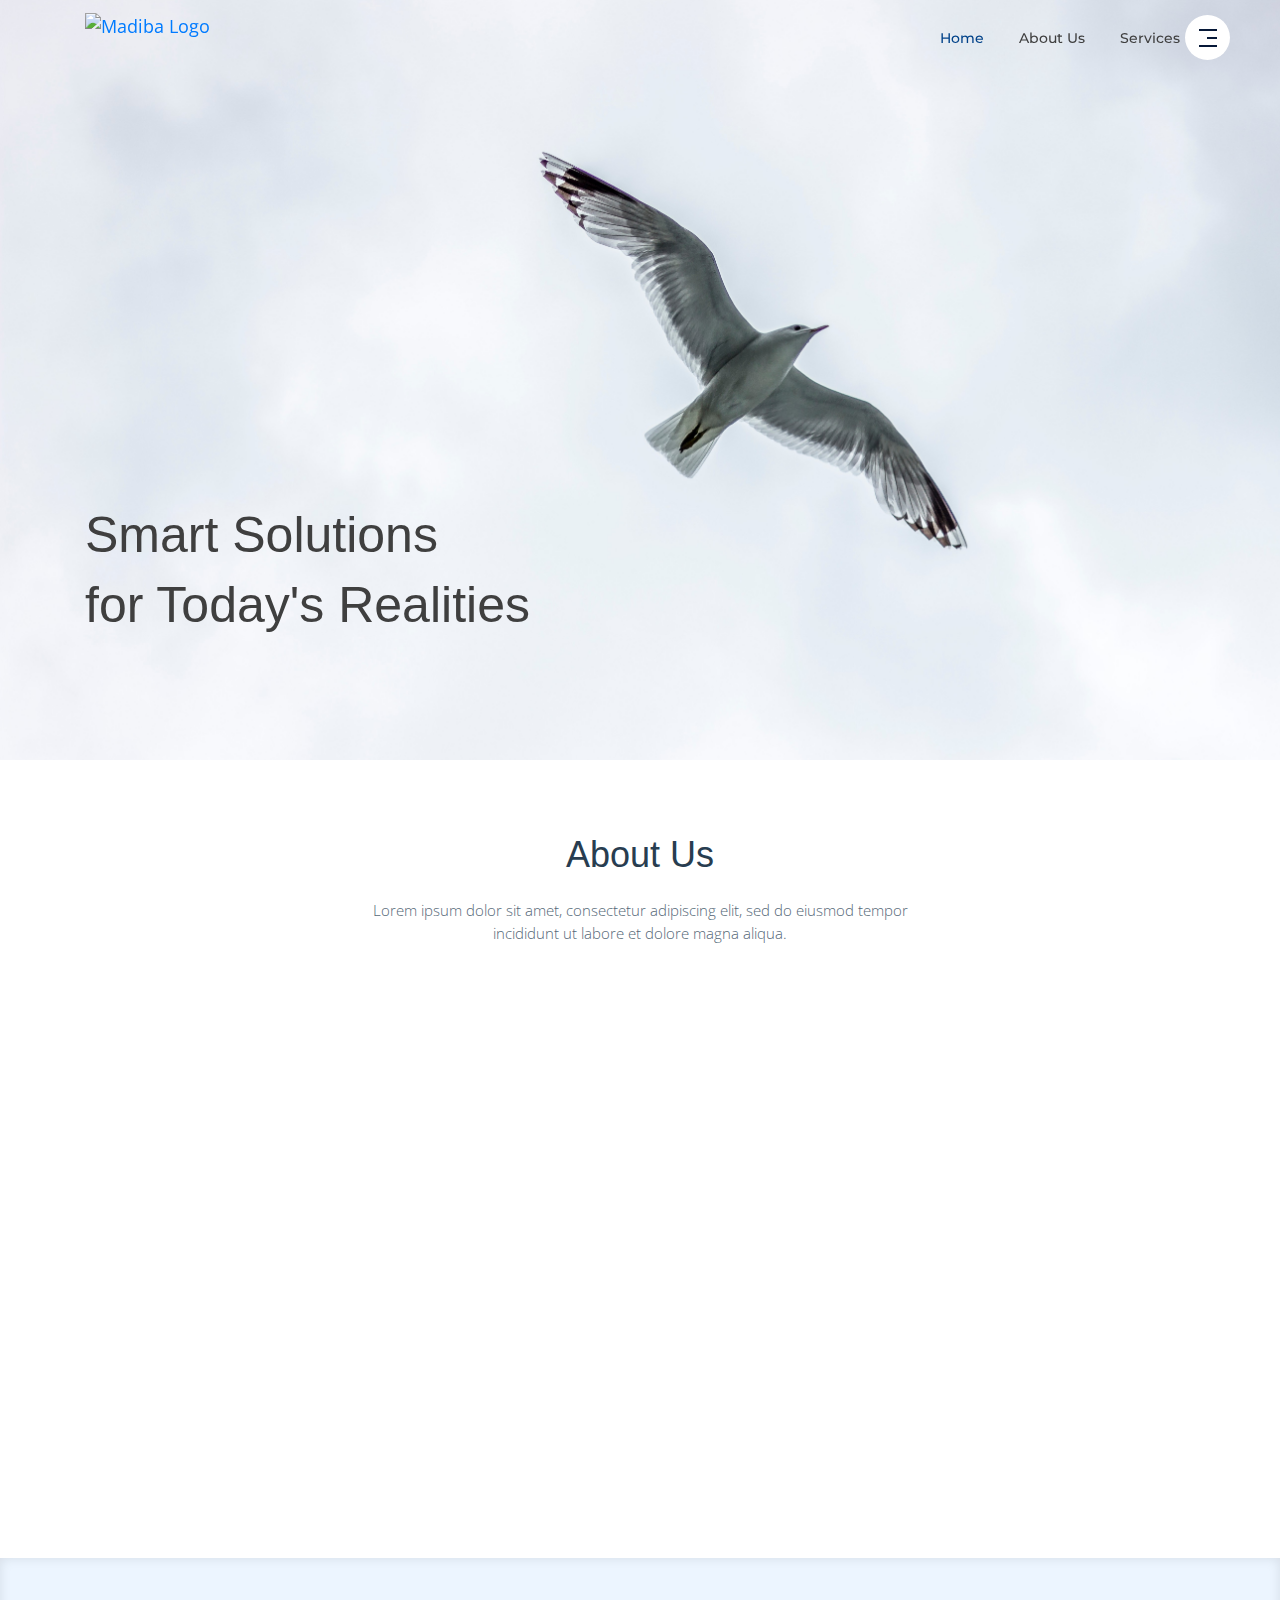
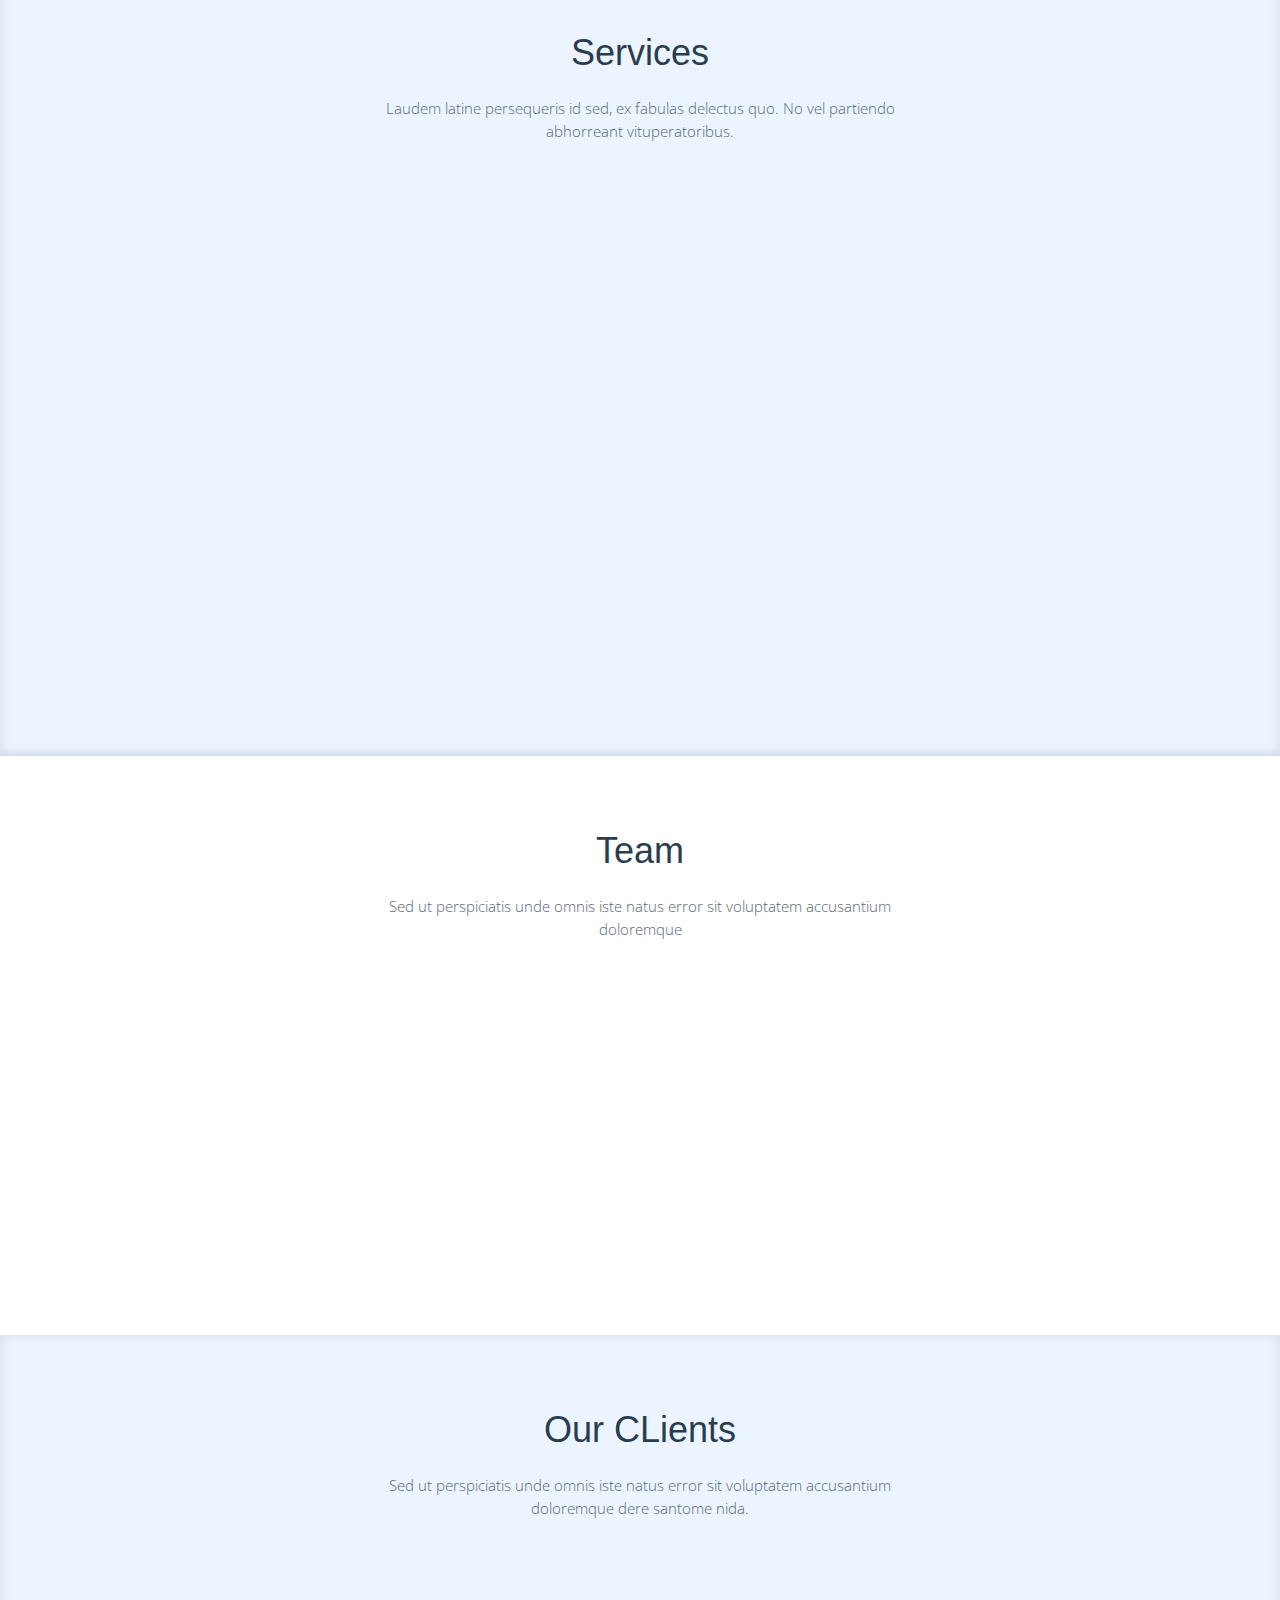
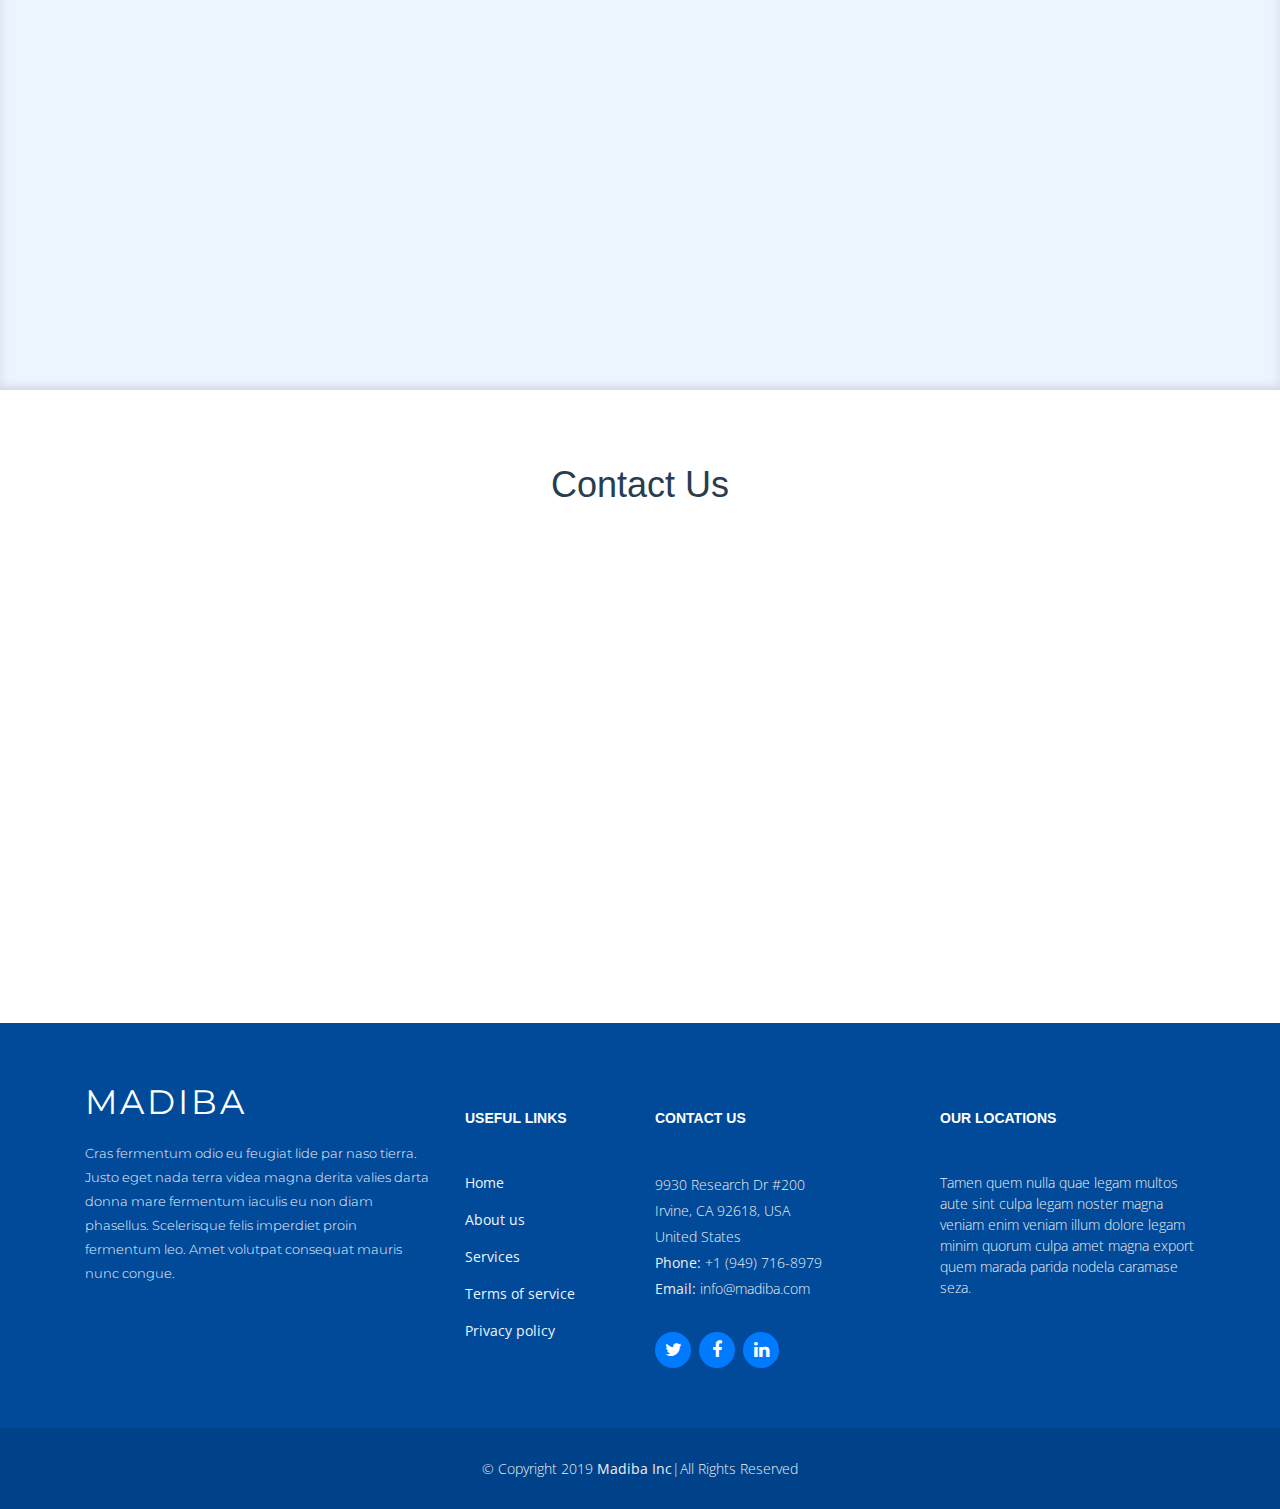
==== index.html @ b3ac50bb "Initial commit" ====
<!DOCTYPE html>
<html lang="en">
<head>
  <meta charset="utf-8">
  <title>madiba</title>
  <meta content="width=device-width, initial-scale=1.0" name="viewport">
  <meta content="" name="keywords">
  <meta content="" name="description">

  <!-- Favicons -->
  <link href="http://www.madiba.com/wp-content/uploads/2015/08/madibalogo.gif" rel="icon">
  <link href="http://www.madiba.com/wp-content/uploads/2015/08/madibalogo.gif">

  <!-- Google Fonts -->
  <link href="https://fonts.googleapis.com/css?family=Open+Sans:300,300i,400,400i,700,700i|Montserrat:300,400,500,700" rel="stylesheet">

  <!-- Bootstrap CSS File -->
 <link href="lib/bootstrap/css/bootstrap.min.css" rel="stylesheet">
 <!--<link href="../bootstrap-4.3.1-dist/bootstrap-4.3.1-dist/css/bootstrap.min.css" rel="stylesheet">-->
  <!-- Libraries CSS Files -->
  <link href="lib/font-awesome/css/font-awesome.min.css" rel="stylesheet">
  <link href="lib/animate/animate.min.css" rel="stylesheet">
  <link href="lib/ionicons/css/ionicons.min.css" rel="stylesheet">
  <link href="lib/owlcarousel/assets/owl.carousel.min.css" rel="stylesheet">
  <link href="lib/lightbox/css/lightbox.min.css" rel="stylesheet">

  <!-- Main Stylesheet File -->
  <link href="css/style.css" rel="stylesheet">
</head>

<body>

  <!--==========================
  Header
  ============================-->
  <header id="header" class="fixed-top">
    <div class="container">
      <div class="logo float-left">
        <!-- Uncomment below if you prefer to use an image logo -->
        <!-- <h1 class="text-light"><a href="#header"><span>NewBiz</span></a></h1> 
         <a href="https://bootstrapmade.com/"><img src="https://bootstrapmade.com/wp-content/themes/bmade/assets/img/logo.png" title="Back to BootstrapThemes.io Homepage" /></a>
        Removed to change logo(by jeelan on 24th june-->
        <a href="http://www.madiba.com/"><img src="http://www.madiba.com/wp-content/uploads/2015/08/madibalogo.gif" srcset="http://www.madiba.com/wp-content/uploads/2015/08/madibalogo.gif 1x" width="120" height="100" alt="Madiba Logo" data-retina_logo_url=""class="img-fluid" ></a>
      </div>
     <nav class="main-nav float-right d-none d-lg-block">
        <ul>
          <li class="active"><a href="#intro">Home</a></li>
          <li><a href="#about">About Us</a></li>
          <li><a href="#services">Services</a></li>
        </ul>
      </nav>
      <!-- .main-nav -->
    <div class="menu-backg"></a></div>
    <div class="circle"></div>
    <!--<div class="circle expand"></div>-->
    <div class="menupop">
      <div class="icon-bar1"></div>
      <div class="icon-bar2" style="display: block;"></div>
      <div class="icon-bar3"></div>
    </div>
   <div class="menupop open">
     <span style="font-size: 18;font-weight: 800">X</span>
   </div>
      <div class="hiddenmenu">
          <div class="side-menu">
              <div class="explore">
                <a href=" " title="Explore our Practices"> <h2 class="head-txt">Explore our Practices</h2>
                <p class="sub-head hidden-sm hidden-xs">Stride with our proven capabilities over decades in finance, business intelligence and enterprise management solutions</p></a>
              </div>
              <div class="discover">
                 <a href=" " title="Discover Madiba"><h2 class="head-txt">Discover Madiba</h2>
                <p class="sub-head hidden-sm hidden-xs">Transform our expertise in people, Process and Technology to your realized benefits</p></a>
              </div>
              <div class="maximize">
               <a href=" " title="Maximize Business Insights"> <h2 class="head-txt">Maximize Business Insights</h2>
                <p class="sub-head hidden-sm hidden-xs">Unleash the potentials for inclusive growth</p></a>
              </div>
    <div class="menuItems">
    <ul class="list-unstyled side-menubar">
      <li class title="Solution and Services">
        <a href="javascript:void(0)" title="Solution and Services" class="Solution and Services" target="_self">
            Solution and Services
           <span class="un-line hidden-sm hidden-xs hidden-tab"></span>
        </a>
      </li><li class title="Insights"><a href="javascript:void(0)" title="Insights" class="Insights" target="_self">Services<span class="un-line hidden-sm hidden-xs hidden-tab"></span></a></li><li class title="Contact"><a href="javascript:void(0)" title="Contact" class="Contact" target="_self">Contact<span class="un-line hidden-sm hidden-xs hidden-tab"></span></a></li><li class="social-icons" title="Linked in"><a href=" " title="Linked in" class="" target="_blank"><svg width="16" height="16"><image xlink:href=" " src=" " width="16" height="16"></image></svg></a></li><li class="social-icons" title="Twitter"><a href="https://www.twitter.com/infosys" title="Twitter" class="" target="_self"><svg width="16" height="16"><image xlink:href=" " src=" " width="16" height="16"></image></svg></a></li><li class="social-icons" title="Facebook"><a href=" " title="Facebook" class="" target="_blank"><svg width="16" height="16"><image xlink:href=" " src=" " width="16" height="16"></image></svg></a></li><li class="social-icons" title="YouTube"><a href=" " title="YouTube" class="" target="_blank"><svg width="16" height="16"><image xlink:href=" " src=" " width="16" height="16"></image></svg></a></li></ul></div>
    </div>
    </div>
   </header><!-- #header -->

  <!--==========================
    Intro Section
  ============================-->
  <section id="intro" class="clearfix">
    <div class="container">

      <div class="intro-img">
        <!--<img src="img/intro-img.svg" alt="" class="img-fluid">-->
      </div>

      <div class="intro-info">
        <!--<h2>We provide<br><span>solutions</span><br>for your business!</h2>-->
       <h1><bold>Smart Solutions</bold><br><bold>for Today's Realities</bold></h1>
        <!--<div>
          <a href="#about" class="btn-get-started scrollto">Get Started</a>
          <a href="#services" class="btn-services scrollto">Our Services</a>
        </div>-->
      </div>

    </div>
  </section><!-- #intro 

  <main id="main">-->

    <!--==========================
      About Us Section
    ============================-->
    <section id="about">
      <div class="container">

        <header class="section-header">
          <h3>About Us</h3>
          <p>Lorem ipsum dolor sit amet, consectetur adipiscing elit, sed do eiusmod tempor incididunt ut labore et dolore magna aliqua.</p>
        </header>

        <div class="row about-container">

          <div class="col-lg-6 content order-lg-1 order-2">
           <!-- <p>
              Lorem ipsum dolor sit amet, consectetur adipiscing elit, sed do eiusmod tempor incididunt ut labore et dolore magna aliqua. Ut enim ad minim veniam, quis nostrud exercitation ullamco laboris nisi ut aliquip ex ea commodo consequat.
            </p>-->

            <div class="icon-box wow fadeInUp">
              <div class="icon"><i class="fa fa-money"></i></div>
            <!--<h4 class="title"><a href="">Eiusmod Tempor</a></h4>-->
            <h4 class="title"><a href>Financial Solutions</a></h4>
              <p class="description">Et harum quidem rerum facilis est et expedita distinctio. Nam libero tempore, cum soluta nobis est eligendi</p>
            </div>

            <div class="icon-box wow fadeInUp" data-wow-delay="0.2s">
              <div class="icon"><i class="fa fa-handshake-o"></i></div>
              <!--<h4 class="title"><a href="">Magni Dolores</a></h4>-->
              <h4 class="title"><a href="">Buisness Intelligence Solutions</a></h4>
              <p class="description">Excepteur sint occaecat cupidatat non proident, sunt in culpa qui officia deserunt mollit anim id est laborum</p>
            </div>

            <div class="icon-box wow fadeInUp" data-wow-delay="0.4s">
              <div class="icon"><i class="fa fa-bar-chart"></i></div>
              <!--<h4 class="title"><a href="">Dolor Sitema</a></h4>-->
              <h4 class="title"><a href="">Enterprise Management Solutions</a></h4>
              <p class="description">Minim veniam, quis nostrud exercitation ullamco laboris nisi ut aliquip ex ea commodo consequat tarad limino ata</p>
            </div>

          </div>

          <div class="col-lg-6 background order-lg-2 order-1 wow fadeInUp">
           <!-- <img src="img/about-img.svg" class="img-fluid" alt="">-->
            <img src="./img/finance.png" class="img-fluid"alt="">
          </div>
        </div>

        <!--<div class="row about-extra">
          <div class="col-lg-6 wow fadeInUp">
            <img src="./img/21.png" class="img-fluid" alt="">
          </div>
          <div class="col-lg-6 wow fadeInUp pt-5 pt-lg-0">
            <h4>Voluptatem dignissimos provident quasi corporis voluptates sit assumenda.</h4>
            <p>
              Ipsum in aspernatur ut possimus sint. Quia omnis est occaecati possimus ea. Quas molestiae perspiciatis occaecati qui rerum. Deleniti quod porro sed quisquam saepe. Numquam mollitia recusandae non ad at et a.
            </p>
            <p>
              Ad vitae recusandae odit possimus. Quaerat cum ipsum corrupti. Odit qui asperiores ea corporis deserunt veritatis quidem expedita perferendis. Qui rerum eligendi ex doloribus quia sit. Porro rerum eum eum.
            </p>
          </div>
        </div>

        <div class="row about-extra">
          <div class="col-lg-6 wow fadeInUp order-1 order-lg-2">
            <img src="img/about-extra-2.svg" class="img-fluid" alt="">
          </div>

          <div class="col-lg-6 wow fadeInUp pt-4 pt-lg-0 order-2 order-lg-1">
            <h4>Neque saepe temporibus repellat ea ipsum et. Id vel et quia tempora facere reprehenderit.</h4>
            <p>
             Delectus alias ut incidunt delectus nam placeat in consequatur. Sed cupiditate quia ea quis. Voluptas nemo qui aut distinctio. Cumque fugit earum est quam officiis numquam. Ducimus corporis autem at blanditiis beatae incidunt sunt. 
            </p>
            <p>
              Voluptas saepe natus quidem blanditiis. Non sunt impedit voluptas mollitia beatae. Qui esse molestias. Laudantium libero nisi vitae debitis. Dolorem cupiditate est perferendis iusto.
            </p>
            <p>
              Eum quia in. Magni quas ipsum a. Quis ex voluptatem inventore sint quia modi. Numquam est aut fuga mollitia exercitationem nam accusantium provident quia.
            </p>
          </div>-->
          
        </div>

      </div>
    </section><!-- #about -->

    <!--==========================
      Services Section
    ============================-->
    <section id="services" class="section-bg">
      <div class="container">

        <header class="section-header">
          <h3>Services</h3>
          <p>Laudem latine persequeris id sed, ex fabulas delectus quo. No vel partiendo abhorreant vituperatoribus.</p>
        </header>

        <div class="row">

          <div class="col-md-6 col-lg-5 offset-lg-1 wow bounceInUp" data-wow-duration="1.4s">
            <div class="box">
              <div class="icon"><i class="ion-ios-analytics-outline" style="color: #ff689b;"></i></div>
              <h4 class="title"><a href="model1.html">Service model</a></h4>
              <p class="description">Voluptatum deleniti atque corrupti quos dolores et quas molestias excepturi sint occaecati cupiditate non provident</p>
            </div>
          </div>
          <div class="col-md-6 col-lg-5 wow bounceInUp" data-wow-duration="1.4s">
            <div class="box">
              <div class="icon"><i class="ion-ios-bookmarks-outline" style="color: #e9bf06;"></i></div>
              <h4 class="title"><a href="">Dolor Sitema</a></h4>
              <p class="description">Minim veniam, quis nostrud exercitation ullamco laboris nisi ut aliquip ex ea commodo consequat tarad limino ata</p>
            </div>
          </div>

          <div class="col-md-6 col-lg-5 offset-lg-1 wow bounceInUp" data-wow-delay="0.1s" data-wow-duration="1.4s">
            <div class="box">
              <div class="icon"><i class="ion-ios-paper-outline" style="color: #3fcdc7;"></i></div>
              <h4 class="title"><a href="">Sed ut perspiciatis</a></h4>
              <p class="description">Duis aute irure dolor in reprehenderit in voluptate velit esse cillum dolore eu fugiat nulla pariatur</p>
            </div>
          </div>
          <div class="col-md-6 col-lg-5 wow bounceInUp" data-wow-delay="0.1s" data-wow-duration="1.4s">
            <div class="box">
              <div class="icon"><i class="ion-ios-speedometer-outline" style="color:#41cf2e;"></i></div>
              <h4 class="title"><a href="">Magni Dolores</a></h4>
              <p class="description">Excepteur sint occaecat cupidatat non proident, sunt in culpa qui officia deserunt mollit anim id est laborum</p>
            </div>
          </div>

          <!--<div class="col-md-6 col-lg-5 offset-lg-1 wow bounceInUp" data-wow-delay="0.2s" data-wow-duration="1.4s">
            <div class="box">
              <div class="icon"><i class="ion-ios-world-outline" style="color: #d6ff22;"></i></div>
              <h4 class="title"><a href="">Nemo Enim</a></h4>
              <p class="description">At vero eos et accusamus et iusto odio dignissimos ducimus qui blanditiis praesentium voluptatum deleniti atque</p>
            </div>
          </div>
          <div class="col-md-6 col-lg-5 wow bounceInUp" data-wow-delay="0.2s" data-wow-duration="1.4s">
            <div class="box">
              <div class="icon"><i class="ion-ios-clock-outline" style="color: #4680ff;"></i></div>
              <h4 class="title"><a href="">Eiusmod Tempor</a></h4>
              <p class="description">Et harum quidem rerum facilis est et expedita distinctio. Nam libero tempore, cum soluta nobis est eligendi</p>
            </div>
          </div>-->

        </div>

      </div>
    </section><!-- #services -->

    <!--==========================
      Why Us Section
    ============================
    <section id="why-us" class="wow fadeIn">
      <div class="container">
        <header class="section-header">
          <h3>Why choose us?</h3>
          <p>Laudem latine persequeris id sed, ex fabulas delectus quo. No vel partiendo abhorreant vituperatoribus.</p>
        </header>

        <div class="row row-eq-height justify-content-center">

          <div class="col-lg-4 mb-4">
            <div class="card wow bounceInUp">
                <i class="fa fa-diamond"></i>
              <div class="card-body">
                <h5 class="card-title">Corporis dolorem</h5>
                <p class="card-text">Deleniti optio et nisi dolorem debitis. Aliquam nobis est temporibus sunt ab inventore officiis aut voluptatibus.</p>
                <a href="#" class="readmore">Read more </a>
              </div>
            </div>
          </div>

          <div class="col-lg-4 mb-4">
            <div class="card wow bounceInUp">
                <i class="fa fa-language"></i>
              <div class="card-body">
                <h5 class="card-title">Voluptates dolores</h5>
                <p class="card-text">Voluptates nihil et quis omnis et eaque omnis sint aut. Ducimus dolorum aspernatur.</p>
                <a href="#" class="readmore">Read more </a>
              </div>
            </div>
          </div>

          <div class="col-lg-4 mb-4">
            <div class="card wow bounceInUp">
                <i class="fa fa-object-group"></i>
              <div class="card-body">
                <h5 class="card-title">Eum ut aspernatur</h5>
                <p class="card-text">Autem quod nesciunt eos ea aut amet laboriosam ab. Eos quis porro in non nemo ex. </p>
                <a href="#" class="readmore">Read more </a>
              </div>
            </div>
          </div>

        </div>

        <div class="row counters">

          <div class="col-lg-3 col-6 text-center">
            <span data-toggle="counter-up">274</span>
            <p>Clients</p>
          </div>

          <div class="col-lg-3 col-6 text-center">
            <span data-toggle="counter-up">421</span>
            <p>Projects</p>
          </div>

          <div class="col-lg-3 col-6 text-center">
            <span data-toggle="counter-up">1,364</span>
            <p>Hours Of Support</p>
          </div>

          <div class="col-lg-3 col-6 text-center">
            <span data-toggle="counter-up">18</span>
            <p>Hard Workers</p>
          </div>
  
        </div>

      </div>
    </section>-->

    <!--==========================
      Portfolio Section
    ============================
    <section id="portfolio" class="clearfix">
      <div class="container">

        <header class="section-header">
          <h3 class="section-title">Our Portfolio</h3>
        </header>

        <div class="row">
          <div class="col-lg-12">
            <ul id="portfolio-flters">
              <li data-filter="*" class="filter-active">All</li>
              <li data-filter=".filter-app">App</li>
              <li data-filter=".filter-card">Card</li>
              <li data-filter=".filter-web">Web</li>
            </ul>
          </div>
        </div>

        <div class="row portfolio-container">

          <div class="col-lg-4 col-md-6 portfolio-item filter-app">
            <div class="portfolio-wrap">
              <img src="img/portfolio/app1.jpg" class="img-fluid" alt="">
              <div class="portfolio-info">
                <h4><a href="#">App 1</a></h4>
                <p>App</p>
                <div>
                  <a href="img/portfolio/app1.jpg" data-lightbox="portfolio" data-title="App 1" class="link-preview" title="Preview"><i class="ion ion-eye"></i></a>
                  <a href="#" class="link-details" title="More Details"><i class="ion ion-android-open"></i></a>
                </div>
              </div>
            </div>
          </div>

          <div class="col-lg-4 col-md-6 portfolio-item filter-web" data-wow-delay="0.1s">
            <div class="portfolio-wrap">
              <img src="img/portfolio/web3.jpg" class="img-fluid" alt="">
              <div class="portfolio-info">
                <h4><a href="#">Web 3</a></h4>
                <p>Web</p>
                <div>
                  <a href="img/portfolio/web3.jpg" class="link-preview" data-lightbox="portfolio" data-title="Web 3" title="Preview"><i class="ion ion-eye"></i></a>
                  <a href="#" class="link-details" title="More Details"><i class="ion ion-android-open"></i></a>
                </div>
              </div>
            </div>
          </div>

          <div class="col-lg-4 col-md-6 portfolio-item filter-app" data-wow-delay="0.2s">
            <div class="portfolio-wrap">
              <img src="img/portfolio/app2.jpg" class="img-fluid" alt="">
              <div class="portfolio-info">
                <h4><a href="#">App 2</a></h4>
                <p>App</p>
                <div>
                  <a href="img/portfolio/app2.jpg" class="link-preview" data-lightbox="portfolio" data-title="App 2" title="Preview"><i class="ion ion-eye"></i></a>
                  <a href="#" class="link-details" title="More Details"><i class="ion ion-android-open"></i></a>
                </div>
              </div>
            </div>
          </div>

          <div class="col-lg-4 col-md-6 portfolio-item filter-card">
            <div class="portfolio-wrap">
              <img src="img/portfolio/card2.jpg" class="img-fluid" alt="">
              <div class="portfolio-info">
                <h4><a href="#">Card 2</a></h4>
                <p>Card</p>
                <div>
                  <a href="img/portfolio/card2.jpg" class="link-preview" data-lightbox="portfolio" data-title="Card 2" title="Preview"><i class="ion ion-eye"></i></a>
                  <a href="#" class="link-details" title="More Details"><i class="ion ion-android-open"></i></a>
                </div>
              </div>
            </div>
          </div>

          <div class="col-lg-4 col-md-6 portfolio-item filter-web" data-wow-delay="0.1s">
            <div class="portfolio-wrap">
              <img src="img/portfolio/web2.jpg" class="img-fluid" alt="">
              <div class="portfolio-info">
                <h4><a href="#">Web 2</a></h4>
                <p>Web</p>
                <div>
                  <a href="img/portfolio/web2.jpg" class="link-preview" data-lightbox="portfolio" data-title="Web 2" title="Preview"><i class="ion ion-eye"></i></a>
                  <a href="#" class="link-details" title="More Details"><i class="ion ion-android-open"></i></a>
                </div>
              </div>
            </div>
          </div>

          <div class="col-lg-4 col-md-6 portfolio-item filter-app" data-wow-delay="0.2s">
            <div class="portfolio-wrap">
              <img src="img/portfolio/app3.jpg" class="img-fluid" alt="">
              <div class="portfolio-info">
                <h4><a href="#">App 3</a></h4>
                <p>App</p>
                <div>
                  <a href="img/portfolio/app3.jpg" class="link-preview" data-lightbox="portfolio" data-title="App 3" title="Preview"><i class="ion ion-eye"></i></a>
                  <a href="#" class="link-details" title="More Details"><i class="ion ion-android-open"></i></a>
                </div>
              </div>
            </div>
          </div>

          <div class="col-lg-4 col-md-6 portfolio-item filter-card">
            <div class="portfolio-wrap">
              <img src="img/portfolio/card1.jpg" class="img-fluid" alt="">
              <div class="portfolio-info">
                <h4><a href="#">Card 1</a></h4>
                <p>Card</p>
                <div>
                  <a href="img/portfolio/card1.jpg" class="link-preview" data-lightbox="portfolio" data-title="Card 1" title="Preview"><i class="ion ion-eye"></i></a>
                  <a href="#" class="link-details" title="More Details"><i class="ion ion-android-open"></i></a>
                </div>
              </div>
            </div>
          </div>

          <div class="col-lg-4 col-md-6 portfolio-item filter-card" data-wow-delay="0.1s">
            <div class="portfolio-wrap">
              <img src="img/portfolio/card3.jpg" class="img-fluid" alt="">
              <div class="portfolio-info">
                <h4><a href="#">Card 3</a></h4>
                <p>Card</p>
                <div>
                  <a href="img/portfolio/card3.jpg" class="link-preview" data-lightbox="portfolio" data-title="Card 3" title="Preview"><i class="ion ion-eye"></i></a>
                  <a href="#" class="link-details" title="More Details"><i class="ion ion-android-open"></i></a>
                </div>
              </div>
            </div>
          </div>

          <div class="col-lg-4 col-md-6 portfolio-item filter-web" data-wow-delay="0.2s">
            <div class="portfolio-wrap">
              <img src="img/portfolio/web1.jpg" class="img-fluid" alt="">
              <div class="portfolio-info">
                <h4><a href="#">Web 1</a></h4>
                <p>Web</p>
                <div>
                  <a href="img/portfolio/web1.jpg" class="link-preview" data-lightbox="portfolio" data-title="Web 1" title="Preview"><i class="ion ion-eye"></i></a>
                  <a href="#" class="link-details" title="More Details"><i class="ion ion-android-open"></i></a>
                </div>
              </div>
            </div>
          </div>

        </div>

      </div>
    </section>< #portfolio 

    =========================
      Clients Section
    ============================-->
    <!--<section id="testimonials" class="section-bg">
      <div class="container">

        <header class="section-header">
          <h3>Testimonials</h3>
        </header>

        <div class="row justify-content-center">
          <div class="col-lg-8">

            <div class="owl-carousel testimonials-carousel wow fadeInUp">
    
              <div class="testimonial-item">
                <img src="img/testimonial-1.jpg" class="testimonial-img" alt="">
                <h3>Saul Goodman</h3>
                <h4>Ceo &amp; Founder</h4>
                <p>
                  Proin iaculis purus consequat sem cure digni ssim donec porttitora entum suscipit rhoncus. Accusantium quam, ultricies eget id, aliquam eget nibh et. Maecen aliquam, risus at semper.
                </p>
              </div>
    
              <div class="testimonial-item">
                <img src="img/testimonial-2.jpg" class="testimonial-img" alt="">
                <h3>Sara Wilsson</h3>
                <h4>Designer</h4>
                <p>
                  Export tempor illum tamen malis malis eram quae irure esse labore quem cillum quid cillum eram malis quorum velit fore eram velit sunt aliqua noster fugiat irure amet legam anim culpa.
                </p>
              </div>
    
              <div class="testimonial-item">
                <img src="img/testimonial-3.jpg" class="testimonial-img" alt="">
                <h3>Jena Karlis</h3>
                <h4>Store Owner</h4>
                <p>
                  Enim nisi quem export duis labore cillum quae magna enim sint quorum nulla quem veniam duis minim tempor labore quem eram duis noster aute amet eram fore quis sint minim.
                </p>
              </div>
    
              <div class="testimonial-item">
                <img src="img/testimonial-4.jpg" class="testimonial-img" alt="">
                <h3>Matt Brandon</h3>
                <h4>Freelancer</h4>
                <p>
                  Fugiat enim eram quae cillum dolore dolor amet nulla culpa multos export minim fugiat minim velit minim dolor enim duis veniam ipsum anim magna sunt elit fore quem dolore labore illum veniam.
                </p>
              </div>
    
              <div class="testimonial-item">
                <img src="img/testimonial-5.jpg" class="testimonial-img" alt="">
                <h3>John Larson</h3>
                <h4>Entrepreneur</h4>
                <p>
                  Quis quorum aliqua sint quem legam fore sunt eram irure aliqua veniam tempor noster veniam enim culpa labore duis sunt culpa nulla illum cillum fugiat legam esse veniam culpa fore nisi cillum quid.
                </p>
              </div>

            </div>

          </div>
        </div>


      </div>
    </section>#testimonials -->

    <!--==========================
      Team Section
    ============================-->
    <section id="team">
      <div class="container">
        <div class="section-header">
          <h3>Team</h3>
          <p>Sed ut perspiciatis unde omnis iste natus error sit voluptatem accusantium doloremque</p>
        </div>

        <div class="row">

          <div class="col-lg-3 col-md-6 wow fadeInUp">
            <div class="member">
              <img src="img/team-1.jpg" class="img-fluid" alt="">
              <div class="member-info">
                <div class="member-info-content">
                  <h4>Walter White</h4>
                  <!--<span>Chief Executive Officer</span>-->
                  <div class="social">
                    <a href=""><i class="fa fa-twitter"></i></a>
                    <a href=""><i class="fa fa-facebook"></i></a>
                    <!--<a href=""><i class="fa fa-google-plus"></i></a>-->
                    <a href=""><i class="fa fa-linkedin"></i></a>
                  </div>
                </div>
              </div>
            </div>
          </div>

          <div class="col-lg-3 col-md-6 wow fadeInUp" data-wow-delay="0.1s">
            <div class="member">
              <img src="img/team-2.jpg" class="img-fluid" alt="">
              <div class="member-info">
                <div class="member-info-content">
                  <h4>Sarah Jhonson</h4>
                  <!--<span>Product Manager</span>-->
                  <div class="social">
                    <a href=""><i class="fa fa-twitter"></i></a>
                    <a href=""><i class="fa fa-facebook"></i></a>
                    <!--<a href=""><i class="fa fa-google-plus"></i></a>-->
                    <a href=""><i class="fa fa-linkedin"></i></a>
                  </div>
                </div>
              </div>
            </div>
          </div>

          <div class="col-lg-3 col-md-6 wow fadeInUp" data-wow-delay="0.2s">
            <div class="member">
              <img src="img/team-3.jpg" class="img-fluid" alt="">
              <div class="member-info">
                <div class="member-info-content">
                  <h4>William Anderson</h4>
                 <!--<span>CTO</span>-->
                  <div class="social">
                    <a href=""><i class="fa fa-twitter"></i></a>
                    <a href=""><i class="fa fa-facebook"></i></a>
                    <!--<a href=""><i class="fa fa-google-plus"></i></a>-->
                    <a href=""><i class="fa fa-linkedin"></i></a>
                  </div>
                </div>
              </div>
            </div>
          </div>

          <div class="col-lg-3 col-md-6 wow fadeInUp" data-wow-delay="0.3s">
            <div class="member">
              <img src="img/team-4.jpg" class="img-fluid" alt="">
              <div class="member-info">
                <div class="member-info-content">
                  <h4>Amanda Jepson</h4>
                 <!-- <span>Accountant</span>-->
                  <div class="social">
                    <a href=""><i class="fa fa-twitter"></i></a>
                    <a href=""><i class="fa fa-facebook"></i></a>
                   <!-- <a href=""><i class="fa fa-google-plus"></i></a>-->
                    <a href=""><i class="fa fa-linkedin"></i></a>
                  </div>
                </div>
              </div>
            </div>
          </div>

        </div>

      </div>
    </section><!-- #team -->

    <!--==========================
      Clients Section
    ============================-->
    <section id="clients" class="section-bg">

      <div class="container">

        <div class="section-header">
          <h3>Our CLients</h3>
          <p>Sed ut perspiciatis unde omnis iste natus error sit voluptatem accusantium doloremque dere santome nida.</p>
        </div>

        <div class="row no-gutters clients-wrap clearfix wow fadeInUp">

          <div class="col-lg-3 col-md-4 col-xs-6">
            <div class="client-logo">
              <img src="img/clients/client-1.png" class="img-fluid" alt="">
            </div>
          </div>
          
          <div class="col-lg-3 col-md-4 col-xs-6">
            <div class="client-logo">
              <img src="img/clients/client-2.png" class="img-fluid" alt="">
            </div>
          </div>
        
          <div class="col-lg-3 col-md-4 col-xs-6">
            <div class="client-logo">
              <img src="img/clients/client-3.png" class="img-fluid" alt="">
            </div>
          </div>
          
          <div class="col-lg-3 col-md-4 col-xs-6">
            <div class="client-logo">
              <img src="img/clients/client-4.png" class="img-fluid" alt="">
            </div>
          </div>
          
          <div class="col-lg-3 col-md-4 col-xs-6">
            <div class="client-logo">
              <img src="img/clients/client-5.png" class="img-fluid" alt="">
            </div>
          </div>
        
          <div class="col-lg-3 col-md-4 col-xs-6">
            <div class="client-logo">
              <img src="img/clients/client-6.png" class="img-fluid" alt="">
            </div>
          </div>
          
          <div class="col-lg-3 col-md-4 col-xs-6">
            <div class="client-logo">
              <img src="img/clients/client-7.png" class="img-fluid" alt="">
            </div>
          </div>
          
          <div class="col-lg-3 col-md-4 col-xs-6">
            <div class="client-logo">
              <img src="img/clients/client-8.png" class="img-fluid" alt="">
            </div>
          </div>

        </div>

      </div>

    </section>

    <!--==========================
      Contact Section
    ============================-->
    <section id="contact">
      <div class="container-fluid">

        <div class="section-header">
          <h3>Contact Us</h3>
        </div>

        <div class="row wow fadeInUp">

          <div class="col-lg-6">
            <div class="map mb-4 mb-lg-0">
              <iframe src="https://www.google.com/maps/@33.629734,-117.727855,15z" frameborder="0" style="border:0; width: 100%; height: 312px;" allowfullscreen></iframe>
            </div>
          </div>

          <div class="col-lg-6">
            <div class="row">
              <div class="col-md-5 info">
                <i class="ion-ios-location-outline"></i>
                <p>9930 Research Dr #200, Irvine, CA 92618, USA</p>
              </div>
              <div class="col-md-4 info">
                <i class="ion-ios-email-outline"></i>
                <p>info@madiba.com</p>
              </div>
              <div class="col-md-3 info">
                <i class="ion-ios-telephone-outline"></i>
                <p>+1 (949) 716-8979</p>
              </div>
            </div>

            <div class="form">
              <div id="sendmessage">Your message has been sent. Thank you!</div>
              <div id="errormessage"></div>
              <form action="" method="post" role="form" class="contactForm">
                <div class="form-row">
                  <div class="form-group col-lg-6">
                    <input type="text" name="name" class="form-control" id="name" placeholder="Your Name" data-rule="minlen:4" data-msg="Please enter at least 4 chars" />
                    <div class="validation"></div>
                  </div>
                  <div class="form-group col-lg-6">
                    <input type="email" class="form-control" name="email" id="email" placeholder="Your Email" data-rule="email" data-msg="Please enter a valid email" />
                    <div class="validation"></div>
                  </div>
                </div>
                <div class="form-group">
                  <input type="text" class="form-control" name="subject" id="subject" placeholder="Subject" data-rule="minlen:4" data-msg="Please enter at least 8 chars of subject" />
                  <div class="validation"></div>
                </div>
                <div class="form-group">
                  <textarea class="form-control" name="message" rows="5" data-rule="required" data-msg="Please write something for us" placeholder="Message"></textarea>
                  <div class="validation"></div>
                </div>
                <div class="text-center"><button type="submit" title="Send Message">Send Message</button></div>
              </form>
            </div>
          </div>

        </div>

      </div>
    </section><!-- #contact -->

  </main>


  <!-- Large modal 
<button type="button" class="btn btn-primary" data-toggle="modal" data-target=".bd-example-modal-lg">Large modal</button>

<div class="modal fade bd-example-modal-lg" tabindex="-1" role="dialog" aria-labelledby="myLargeModalLabel" aria-hidden="true">
  <div class="modal-dialog modal-lg">
    <div class="modal-content">
      <li>Solutions and Services</li>
      <li>Insights</li>
      <li>Contact</li>-->
        <!--<p>
              Lorem ipsum dolor sit amet, consectetur adipiscing elit, sed do eiusmod tempor incididunt ut labore et dolore magna aliqua. Ut enim ad minim veniam, quis nostrud exercitation ullamco laboris nisi ut aliquip ex ea commodo consequat.
            </p>-->

            <!--<div class="icon-box wow fadeInUp">
              <div class="icon"><i class="fa fa-shopping-bag"></i></div>-->
            <!--<h4 class="title"><a href="">Eiusmod Tempor</a></h4>-->
            <!--<h4 class="title"><a href>Financial Solutions</a></h4>
              <p class="description">Et harum quidem rerum facilis est et expedita distinctio. Nam libero tempore, cum soluta nobis est eligendi</p>-->
           <!-- </div>
    </div>
  </div>
</div>-->

<!-- Small modal 
<button type="button" class="btn btn-primary" data-toggle="modal" data-target=".bd-example-modal-sm">Small modal</button>-->

<div class="modal fade bd-example-modal-sm" tabindex="-1" role="dialog" aria-labelledby="mySmallModalLabel" aria-hidden="true">
  <div class="modal-dialog modal-sm">
    <div class="modal-content">
      ...
    </div>
  </div>
</div>

  <!--==========================
    Footer
  ============================-->
  <footer id="footer">
    <div class="footer-top">
      <div class="container">
        <div class="row">

          <div class="col-lg-4 col-md-6 footer-info">
            <h3>Madiba</h3>
            <p>Cras fermentum odio eu feugiat lide par naso tierra. Justo eget nada terra videa magna derita valies darta donna mare fermentum iaculis eu non diam phasellus. Scelerisque felis imperdiet proin fermentum leo. Amet volutpat consequat mauris nunc congue.</p>
          </div>

          <div class="col-lg-2 col-md-6 footer-links">
            <h4>Useful Links</h4>
            <ul>
              <li><a href="#">Home</a></li>
              <li><a href="#">About us</a></li>
              <li><a href="#">Services</a></li>
              <li><a href="#">Terms of service</a></li>
              <li><a href="#">Privacy policy</a></li>
            </ul>
          </div>

          <div class="col-lg-3 col-md-6 footer-contact">
            <h4>Contact Us</h4>
            <p>
              9930 Research Dr #200 <br>
              Irvine, CA 92618, USA<br>
              United States <br>
              <strong>Phone:</strong> +1 (949) 716-8979<br>
              <strong>Email:</strong> info@madiba.com<br>
            </p>

            <div class="social-links">
              

              <a href="#" class="twitter"><i class="fa fa-twitter"></i></a>
              <a href="#" class="facebook"><i class="fa fa-facebook"></i></a>
              <!--<a href="#" class="instagram"><i class="fa fa-instagram"></i></a>
              <a href="#" class="google-plus"><i class="fa fa-google-plus"></i></a>-->
              <a href="#" class="linkedin"><i class="fa fa-linkedin"></i></a>
            </div>

          </div>

          <div class="col-lg-3 col-md-6 footer-newsletter">
            <h4>Our locations</h4>
            <p>Tamen quem nulla quae legam multos aute sint culpa legam noster magna veniam enim veniam illum dolore legam minim quorum culpa amet magna export quem marada parida nodela caramase seza.</p>
            <!--<form action="" method="post">
              <input type="email" name="email"><input type="submit"  value="Subscribe">
            </form>-->
          </div>

        </div>
      </div>
    </div>

    <div class="container">
      <div class="copyright">
        &copy; Copyright 2019<strong> Madiba Inc</strong>|All Rights Reserved
      </div>
      <div class="credits">
        <!--
          All the links in the footer should remain intact.
          You can delete the links only if you purchased the pro version.
          Licensing information: https://bootstrapmade.com/license/
          Purchase the pro version with working PHP/AJAX contact form: https://bootstrapmade.com/buy/?theme=NewBiz
      </div>
    </div>
  </footer> #footer -->

  <a href="#" class="back-to-top"><i class="fa fa-chevron-up"></i></a>
  <!-- Uncomment below i you want to use a preloader -->
  <!-- <div id="preloader"></div> -->

  <!-- JavaScript Libraries -->
  <script src="lib/jquery/jquery.min.js"></script>
  <script src="lib/jquery/jquery-migrate.min.js"></script>
  <script src="lib/bootstrap/js/bootstrap.bundle.min.js"></script>
  <script src="lib/easing/easing.min.js"></script>
  <script src="lib/mobile-nav/mobile-nav.js"></script>
  <script src="lib/wow/wow.min.js"></script>
  <script src="lib/waypoints/waypoints.min.js"></script>
  <script src="lib/counterup/counterup.min.js"></script>
  <script src="lib/owlcarousel/owl.carousel.min.js"></script>
  <script src="lib/isotope/isotope.pkgd.min.js"></script>
  <script src="lib/lightbox/js/lightbox.min.js"></script>
  <!-- Contact Form JavaScript File -->
  <script src="contactform/contactform.js"></script>

  <!-- Template Main Javascript File -->
  <script src="js/main.js"></script>
</body>
</html>
---- css/style.css ----
/*
  Theme Name: NewBiz
  Theme URL: https://bootstrapmade.com/newbiz-bootstrap-business-template/
  Author: BootstrapMade.com
  License: https://bootstrapmade.com/license/
*/

/*--------------------------------------------------------------
# General
--------------------------------------------------------------*/
body, html {
    font-family: myriad-pro, Arial;
    font-size: 18px;
    font-weight: 300;
    color: #000000;
}
body {
  background: #fff;
  color: #444;
  font-family: "Open Sans", sans-serif;
}

a {
  color: #007bff;
  transition: 0.5s;
}

a:hover,
a:active,
a:focus {
  color: #0b6bd3;
  outline: none;
  text-decoration: none;
}

p {
  padding: 0;
  margin: 0 0 30px 0;
}

h1,
h2,
h3,
h4,
h5,
h6 {
  /*font-family: "Montserrat", sans-serif;*/
  font-size: 50px;
  font-family: "Tungsten A", "Tungsten B", "Khand", sans-serif;
  line-height: 70px;
  font-weight: 500;
  /*margin: 0 0 20px 0;
  padding: 0;*/
}

/* Back to top button */

.back-to-top {
  position: fixed;
  display: none;
  background: #007bff;
  color: #fff;
  width: 44px;
  height: 44px;
  text-align: center;
  line-height: 1;
  font-size: 16px;
  border-radius: 50%;
  right: 15px;
  bottom: 15px;
  transition: background 0.5s;
  z-index: 11;
}

.back-to-top i {
  padding-top: 12px;
  color: #fff;
}

/* Prelaoder */

#preloader {
  position: fixed;
  top: 0;
  left: 0;
  right: 0;
  bottom: 0;
  z-index: 9999;
  overflow: hidden;
  background: #fff;
}

#preloader:before {
  content: "";
  position: fixed;
  top: calc(50% - 30px);
  left: calc(50% - 30px);
  border: 6px solid #f2f2f2;
  border-top: 6px solid #007bff;
  border-radius: 50%;
  width: 60px;
  height: 60px;
  -webkit-animation: animate-preloader 1s linear infinite;
  animation: animate-preloader 1s linear infinite;
}

@-webkit-keyframes animate-preloader {
  0% {
    -webkit-transform: rotate(0deg);
    transform: rotate(0deg);
  }

  100% {
    -webkit-transform: rotate(360deg);
    transform: rotate(360deg);
  }
}

@keyframes animate-preloader {
  0% {
    -webkit-transform: rotate(0deg);
    transform: rotate(0deg);
  }

  100% {
    -webkit-transform: rotate(360deg);
    transform: rotate(360deg);
  }
}

/*--------------------------------------------------------------
# Header
--------------------------------------------------------------*/

#header {
  height: 83px;
  transition: all 0.5s;
  z-index: 997;
  transition: all 0.5s;
  padding: 0px 0px;
  /*background: #fff;*/
  background: url("C:/Users/Lenovo/Downloads.jpg")no-repeat;
 /* box-shadow: 0px 0px 30px rgba(127, 137, 161, 0.3);*/
}

#header.header-scrolled,
#header.header-pages {
  height: 83px;
  padding: 10px 0;
}

#header .logo h1 {
  font-size: 36px;
  margin: 0;
  padding: 0;
  line-height: 1;
  font-weight: 400;
  letter-spacing: 3px;
  text-transform: uppercase;
}

#header .logo h1 a,
#header .logo h1 a:hover {
  color: #00366f;
  text-decoration: none;
}

#header .logo img {
  padding: 0;
  margin: 13px 0;
  max-height: 77px;
}

.main-pages {
  margin-top: 60px;
}
.menu-backg {
    background-color: #fff;
    border-radius: 50%;
    height: 45px;
    width: 45px;
    position: absolute;
    right: 10px;
    top: 0px;
        margin-top: 15px;
    margin-right: 40px;
}
.circle {
    border-radius: 50%;
    width: 0px;
    height: 0px;
    position: absolute;
    top: 65px;
    right: 95px;
    background-color: #fff;
    opacity: 1;
    transition: all 300ms cubic-bezier(0.000, 0.995, 0.990, 1.000);
}
.circle.expand {
    width: 150%;
    height: 2000px;
    overflow: hidden;
    top: -560px;
    right: -565px;
    /*-webkit-transition: all 400ms cubic-bezier(0.000, 0.995, 0.990, 1.000);
    -moz-transition: all 400ms cubic-bezier(0.000, 0.995, 0.990, 1.000);
    -ms-transition: all 400ms cubic-bezier(0.000, 0.995, 0.990, 1.000);
    -o-transition: all 400ms cubic-bezier(0.000, 0.995, 0.990, 1.000);*/
    transition: all 400ms cubic-bezier(0.000, 0.995, 0.990, 1.000);
}
.menupop {
    height: 48px;
    width: 48px;
    position: absolute;
    top: 0px;
    right: 8px;
    cursor: pointer;
        margin-top: 15px;
    margin-right: 40px;
}
.icon-bar1, .icon-bar3 {
    height: 2px;
    width: 18px;
    top: -18px;
}
.icon-bar2 {
    height: 2px;
    top: -2px;
    width: 10px;
}
.icon-bar3 {
    top: 14px;
}
.icon-bar1, .icon-bar2, .icon-bar3 {
    position: absolute;
    margin: auto;
    right: 15px;
    bottom: 0px;
    background-color: #061838;
    transition: all 200ms ease-out;
}
.menuItems {
    flex: 1;
    background-color: #fff;
    background-image: url("../img/tile.png");

    background-repeat: repeat;
   /* -webkit-background-size: cover;
    -moz-background-size: cover;
    -ms-background-size: cover;*/
    background-size: cover;
    background-position: center center;
    display: none;
    height: 100vh;
    padding: 35px;
    text-decoration: underline;
}

.list-unstyled {
    padding-left: 0;
    list-style: none;
}
.menu ul li {
    margin-bottom: 20px;
    position: relative;
}
.menuItems > ul > li > a {
    color: #3F3F3F;
    font-weight: 900;
    font-size: 23px;
    text-decoration: none;
}
/*.menuItems > ul > li.smalltext {
    margin-bottom: 10px;
}*/
.menuItems > ul > li.social-icons {
    margin-top: 25px;
    display: inline-block;
    margin-bottom: 0;
    margin-left: 15px;
}

a { /*color: #007cc3; font-weight: 400; -webkit-transition: all 0.3s
ease-in-out; -moz-transition: all 0.3s ease-in-out; -ms-transition: all 0.3s
ease-in-out; -o-transition: all 0.3s ease-in-out; */transition: all 0.3s
ease-in-out; outline: 0; } .un-line { position: absolute; bottom: -1px;
height: 3px; width: 0; left: 0; background-color: #333; /*-webkit-transition:
all 600ms cubic-bezier(0.86, 0, 0.07, 1); -moz-transition: all 600ms
cubic-bezier(0.86, 0, 0.07, 1); -ms-transition: all 600ms cubic-bezier(0.86,
0, 0.07, 1); -o-transition: all 600ms cubic-bezier(0.86, 0, 0.07, 1);*/
transition: all 600ms cubic-bezier(0.86, 0, 0.07, 1); } /*.sidenav { height:
100%; width: 0; position: fixed; z-index: 1; top: 0; right: 0;
background-color: #111; overflow-x: hidden; padding-top: 60px; transition:
0.5s; } .sidenav a { padding: 8px 8px 8px 32px; text-decoration: none;
font-size: 25px; color: #818181; display: block; transition: 0.3s; } .closebtn
{ position: absolute; top: 0; right: 25px; font-size: 36px !important;
margin-left: 50px; }*/
.scrollbg-show .menupop.open { 
  top: 0; }
.menupop.open {
height: 50px;
padding: 10px 5px 10px 17px;
display: none;
 /*-webkit-border-radius: 50%;
  -moz-border-radius: 50%;*/
border-radius: 50%; } 
.open > .collapse { top: 5px !important; left: auto;
background-color: #061838; transition: all 70ms ease-out; display: block; }
.rotate45 { transform: rotate(45deg); } .rotate30 { }
a {
    /*color: #007cc3;*/
    font-weight: 400;
    /*-webkit-transition: all 0.3s ease-in-out;
    -moz-transition: all 0.3s ease-in-out;
    -ms-transition: all 0.3s ease-in-out;
    -o-transition: all 0.3s ease-in-out;*/
    transition: all 0.3s ease-in-out;
    outline: 0;
}
.head-txt, .sub-head {
    padding: 0 30px;
}

.head-txt {
    color: #fff;
    font-size: 40px;
    margin-bottom: 15px;
    font-weight: 900;
}
.sub-head {
    color: #fff;
    font-style: italic;
    font-weight: 400;
    letter-spacing: 0.7px;
}
h1, h2 {
    margin: 0;
}
.fix-menu a, .nyn-menu a {
    color: #fff;
}
.explore {
  flex: 1;
    background: #df9926 url("../img/vin.png") no-repeat scroll -150px 65px;
}

.discover {
  flex: 1;
    background: #0f9ffa url("../img/pie.png") no-repeat scroll -20px 65px;
}
.maximize {
  flex: 1;
    background: #963596 url("../img/bull.png") no-repeat scroll 0 65px;
}
.hiddenmenu{
  display: none;
}
.maximize, .discover, .explore {
    /*display: none;*/
    height: 100vh;
    background-repeat: no-repeat !important;
    /*-webkit-background-size: cover !important;*/
    background-size: cover !important;
    color: #fff;
    padding-top: 25px;
}


/*--------------------------------------------------------------
# Intro Section
--------------------------------------------------------------*/

#intro {
  width: 100%;
  position: relative;
  /*background: url("../img/intro-bg.png") center bottom no-repeat; changed by jeelan on 24th june*/
   /*background: url("C:/Users/Lenovo/Desktop/Project images/intro.jpg") center bottom no-repeat;*/
  background: url("../img/mv1.jpg") center bottom no-repeat;
  /*background-size: cover;*/
  background-size: cover;
  -webkit-background-size: 100% auto;
-moz-background-size: 100% auto;
-o-background-size: 100% auto;
background-size: 100% auto ;
  padding: 500px 0 120px 0;
}

#intro .intro-img {
  width: 50%;
  float: right;
}

#intro .intro-info {
  width: 50%
  float: left;
}

#intro .intro-info h2 {
  color: #fff;
  margin-bottom: 40px;
  font-size: 48px;
  font-weight: 700;
}

#intro .intro-info h2 span {
  /*color: #74b5fc;
  text-decoration: underline;*/
  color: #ffffff;
}

#intro .intro-info .btn-get-started,
#intro .intro-info .btn-services {
  font-family: "Montserrat", sans-serif;
  font-size: 14px;
  font-weight: 600;
  letter-spacing: 1px;
  display: inline-block;
  padding: 10px 32px;
  border-radius: 50px;
  transition: 0.5s;
  margin: 0 20px 20px 0;
  color: #fff;
}

#intro .intro-info .btn-get-started {
  background: #007bff;
  border: 2px solid #007bff;
  color: #fff;
}

#intro .intro-info .btn-get-started:hover {
  /*background: none;*/
  background: #6c757d;
  border-color: #fff;
  /*color: #fff;*/
  color: #fff;
}
/*#intro .intro-info .btn-services {
  border: 2px solid #fff;
}

#intro .intro-info .btn-services:hover {
  background: #007bff;
  border-color: #007bff;
  color: #fff;
}*/

/*--------------------------------------------------------------
# Navigation Menu
--------------------------------------------------------------*/

/* Desktop Navigation */

.main-nav {
  /* Drop Down */
  /* Deep Drop Down */
}

.main-nav,
.main-nav * {
  margin: 0;
  padding: 0;
  list-style: none;
}

.main-nav > ul > li {
  position: relative;
  white-space: nowrap;
  float: left;
}

.main-nav a {
  display: block;
  position: relative;
  /*color: #004289;*/
  color: #3F3F3F;
  padding: 28px 15px 20px 20px;
  transition: 0.3s;
  font-size: 14px;
  font-family: "Montserrat", sans-serif;
  font-weight: 500;
}

.main-nav a:hover,
.main-nav .active > a,
.main-nav li:hover > a {
  /*color: #007bff;*/
  color: #004289;
  text-decoration: none;

}

.main-nav .drop-down ul {
  display: block;
  position: absolute;
  left: 0;
  top: calc(100% + 30px);
  z-index: 99;
  opacity: 0;
  visibility: hidden;
  padding: 10px 0;
  background: #fff;
  box-shadow: 0px 0px 30px rgba(127, 137, 161, 0.25);
  transition: ease all 0.3s;
}

.main-nav .drop-down:hover > ul {
  opacity: 1;
  top: 100%;
  visibility: visible;
}

.main-nav .drop-down li {
  min-width: 180px;
  position: relative;
}

.main-nav .drop-down ul a {
  padding: 10px 20px;
  font-size: 13px;
  color: #004289;
}

.main-nav .drop-down ul a:hover,
.main-nav .drop-down ul .active > a,
.main-nav .drop-down ul li:hover > a {
  color: #007bff;
}

.main-nav .drop-down > a:after {
  content: "\f107";
  font-family: FontAwesome;
  padding-left: 10px;
}

.main-nav .drop-down .drop-down ul {
  top: 0;
  left: calc(100% - 30px);
}

.main-nav .drop-down .drop-down:hover > ul {
  opacity: 1;
  top: 0;
  left: 100%;
}

.main-nav .drop-down .drop-down > a {
  padding-right: 35px;
}

.main-nav .drop-down .drop-down > a:after {
  content: "\f105";
  position: absolute;
  right: 15px;
}

/* Mobile Navigation */

.mobile-nav {
  position: fixed;
  top: 0;
  bottom: 0;
  z-index: 9999;
  overflow-y: auto;
  left: -260px;
  width: 260px;
  padding-top: 18px;
  background: rgba(19, 39, 57, 0.8);
  transition: 0.4s;
}

.mobile-nav * {
  margin: 0;
  padding: 0;
  list-style: none;
}

.mobile-nav a {
  display: block;
  position: relative;
  color: #fff;
  padding: 10px 20px;
  font-weight: 500;
}

.mobile-nav a:hover,
.mobile-nav .active > a,
.mobile-nav li:hover > a {
  color: #74b5fc;
  text-decoration: none;
}

.mobile-nav .drop-down > a:after {
  content: "\f078";
  font-family: FontAwesome;
  padding-left: 10px;
  position: absolute;
  right: 15px;
}

.mobile-nav .active.drop-down > a:after {
  content: "\f077";
}

.mobile-nav .drop-down > a {
  padding-right: 35px;
}

.mobile-nav .drop-down ul {
  display: none;
  overflow: hidden;
}

.mobile-nav .drop-down li {
  padding-left: 20px;
}

/*.mobile-nav-toggle {
  position: fixed;
  right: 0;
  top: 0;
  z-index: 9998;
  border: 0;
  background: none;
  font-size: 24px;
  transition: all 0.4s;
  outline: none !important;
  line-height: 1;
  cursor: pointer;
  text-align: right;
}*/

/*.mobile-nav-toggle i {
  margin: 18px 18px 0 0;
  color: #004289;
}*/

.mobile-nav-overly {
  width: 100%;
  height: 100%;
  z-index: 9997;
  top: 0;
  left: 0;
  position: fixed;
  background: rgba(19, 39, 57, 0.8);
  overflow: hidden;
  display: none;
}

.mobile-nav-active {
  overflow: hidden;
}

.mobile-nav-active .mobile-nav {
  left: 0;
}

.mobile-nav-active .mobile-nav-toggle i {
  color: #fff;
}

/*--------------------------------------------------------------
# Sections
--------------------------------------------------------------*/

/* Sections Header
--------------------------------*/

.section-header h3 {
  font-size: 36px;
  color: #283d50;
  text-align: center;
  font-weight: 500;
  position: relative;
}

.section-header p {
  text-align: center;
  margin: auto;
  font-size: 15px;
  padding-bottom: 60px;
  color: #556877;
  width: 50%;
}

/* Section with background
--------------------------------*/

.section-bg {
  background: #ecf5ff;
}

/* About Us Section
--------------------------------*/

#about {
  background: #fff;
  padding: 60px 0;
}

#about .about-container .background {
  margin: 20px 0;
}

#about .about-container .content {
  background: #fff;
}

#about .about-container .title {
  color: #333;
  font-weight: 700;
  font-size: 32px;
}

#about .about-container p {
  line-height: 26px;
}

#about .about-container p:last-child {
  margin-bottom: 0;
}

#about .about-container .icon-box {
  background: #fff;
  background-size: cover;
  padding: 0 0 30px 0;
}

#about .about-container .icon-box .icon {
  float: left;
  background: #fff;
  width: 64px;
  height: 64px;
  display: -webkit-box;
  display: -webkit-flex;
  display: -ms-flexbox;
  display: flex;
  -webkit-box-pack: center;
  -webkit-justify-content: center;
  -ms-flex-pack: center;
  justify-content: center;
  -webkit-box-align: center;
  -webkit-align-items: center;
  -ms-flex-align: center;
  align-items: center;
  -webkit-box-orient: vertical;
  -webkit-box-direction: normal;
  -webkit-flex-direction: column;
  -ms-flex-direction: column;
  flex-direction: column;
  text-align: center;
  border-radius: 50%;
  border: 2px solid #007bff;
  transition: all 0.3s ease-in-out;
}

#about .about-container .icon-box .icon i {
  color: #007bff;
  font-size: 24px;
}

#about .about-container .icon-box:hover .icon {
  background: #007bff;
}

#about .about-container .icon-box:hover .icon i {
  color: #fff;
}

#about .about-container .icon-box .title {
  margin-left: 80px;
  font-weight: 600;
  margin-bottom: 5px;
  font-size: 18px;
}

#about .about-container .icon-box .title a {
  color: #283d50;
}

#about .about-container .icon-box .description {
  margin-left: 80px;
  line-height: 24px;
  font-size: 14px;
}

#about .about-extra {
  padding-top: 60px;
}

#about .about-extra h4 {
  font-weight: 600;
  font-size: 24px;
}

/* Services Section
--------------------------------*/

#services {
  padding: 60px 0 40px 0;
  box-shadow: inset 0px 0px 12px 0px rgba(0, 0, 0, 0.1);
}

#services .box {
  padding: 30px;
  position: relative;
  overflow: hidden;
  border-radius: 10px;
  margin: 0 10px 40px 10px;
  background: #fff;
  box-shadow: 0 10px 29px 0 rgba(68, 88, 144, 0.1);
  transition: all 0.3s ease-in-out;
}

#services .box:hover {
  -webkit-transform: translateY(-5px);
  transform: translateY(-5px);
}

#services .icon {
  position: absolute;
  left: -10px;
  top: calc(50% - 32px);
}

#services .icon i {
  font-size: 64px;
  line-height: 1;
  transition: 0.5s;
}

#services .title {
  margin-left: 40px;
  font-weight: 700;
  margin-bottom: 15px;
  font-size: 18px;
}

#services .title a {
  color: #111;
}

#services .box:hover .title a {
  color: #007bff;
}

#services .description {
  font-size: 14px;
  margin-left: 40px;
  line-height: 24px;
  margin-bottom: 0;
}

#why-us {
  padding: 60px 0;
  background: #004a99;
}

#why-us .section-header h3,
#why-us .section-header p {
  color: #fff;
}

#why-us .card {
  background: #00458f;
  border-color: #00458f;
  border-radius: 10px;
  margin: 0 15px;
  padding: 15px 0;
  text-align: center;
  color: #fff;
  transition: 0.3s ease-in-out;
  height: 100%;
}

#why-us .card:hover {
  background: #003b7a;
  border-color: #003b7a;
}

#why-us .card i {
  font-size: 48px;
  padding-top: 15px;
  color: #bfddfe;
}

#why-us .card h5 {
  font-size: 22px;
  font-weight: 600;
}

#why-us .card p {
  font-size: 15px;
  color: #d8eafe;
}

#why-us .card .readmore {
  color: #fff;
  font-weight: 600;
  display: inline-block;
  transition: 0.3s ease-in-out;
  border-bottom: #00458f solid 2px;
}

#why-us .card .readmore:hover {
  border-bottom: #fff solid 2px;
}

#why-us .counters {
  padding-top: 40px;
}

#why-us .counters span {
  font-family: "Montserrat", sans-serif;
  font-weight: bold;
  font-size: 48px;
  display: block;
  color: #fff;
}

#why-us .counters p {
  padding: 0;
  margin: 0 0 20px 0;
  font-family: "Montserrat", sans-serif;
  font-size: 14px;
  color: #cce5ff;
}

/* Portfolio Section
--------------------------------*/

#portfolio {
  padding: 60px 0;
  box-shadow: 0px 0px 12px 0px rgba(0, 0, 0, 0.1);
}

#portfolio #portfolio-flters {
  padding: 0;
  margin: 5px 0 35px 0;
  list-style: none;
  text-align: center;
}

#portfolio #portfolio-flters li {
  cursor: pointer;
  margin: 15px 15px 15px 0;
  display: inline-block;
  padding: 6px 20px;
  font-size: 12px;
  line-height: 20px;
  color: #007bff;
  border-radius: 50px;
  text-transform: uppercase;
  background: #ecf5ff;
  margin-bottom: 5px;
  transition: all 0.3s ease-in-out;
}

#portfolio #portfolio-flters li:hover,
#portfolio #portfolio-flters li.filter-active {
  background: #007bff;
  color: #fff;
}

#portfolio #portfolio-flters li:last-child {
  margin-right: 0;
}

#portfolio .portfolio-item {
  position: relative;
  overflow: hidden;
  margin-bottom: 30px;
}

#portfolio .portfolio-item .portfolio-wrap {
  overflow: hidden;
  position: relative;
  border-radius: 6px;
  margin: 0;
}

#portfolio .portfolio-item .portfolio-wrap:hover img {
  opacity: 0.4;
  transition: 0.3s;
}

#portfolio .portfolio-item .portfolio-wrap .portfolio-info {
  position: absolute;
  top: 0;
  right: 0;
  bottom: 0;
  left: 0;
  display: -webkit-box;
  display: -webkit-flex;
  display: -ms-flexbox;
  display: flex;
  -webkit-box-pack: center;
  -webkit-justify-content: center;
  -ms-flex-pack: center;
  justify-content: center;
  -webkit-box-align: center;
  -webkit-align-items: center;
  -ms-flex-align: center;
  align-items: center;
  -webkit-box-orient: vertical;
  -webkit-box-direction: normal;
  -webkit-flex-direction: column;
  -ms-flex-direction: column;
  flex-direction: column;
  text-align: center;
  opacity: 0;
  transition: 0.2s linear;
}

#portfolio .portfolio-item .portfolio-wrap .portfolio-info h4 {
  font-size: 22px;
  line-height: 1px;
  font-weight: 700;
  margin-bottom: 14px;
  padding-bottom: 0;
}

#portfolio .portfolio-item .portfolio-wrap .portfolio-info h4 a {
  color: #fff;
}

#portfolio .portfolio-item .portfolio-wrap .portfolio-info h4 a:hover {
  color: #007bff;
}

#portfolio .portfolio-item .portfolio-wrap .portfolio-info p {
  padding: 0;
  margin: 0;
  color: #e2effe;
  font-weight: 500;
  font-size: 14px;
  text-transform: uppercase;
}

#portfolio .portfolio-item .portfolio-wrap .portfolio-info .link-preview,
#portfolio .portfolio-item .portfolio-wrap .portfolio-info .link-details {
  display: inline-block;
  line-height: 1;
  text-align: center;
  width: 36px;
  height: 36px;
  background: #007bff;
  border-radius: 50%;
  margin: 10px 4px 0 4px;
}

#portfolio .portfolio-item .portfolio-wrap .portfolio-info .link-preview i,
#portfolio .portfolio-item .portfolio-wrap .portfolio-info .link-details i {
  padding-top: 6px;
  font-size: 22px;
  color: #fff;
}

#portfolio .portfolio-item .portfolio-wrap .portfolio-info .link-preview:hover,
#portfolio .portfolio-item .portfolio-wrap .portfolio-info .link-details:hover {
  background: #3395ff;
}

#portfolio .portfolio-item .portfolio-wrap .portfolio-info .link-preview:hover i,
#portfolio .portfolio-item .portfolio-wrap .portfolio-info .link-details:hover i {
  color: #fff;
}

#portfolio .portfolio-item .portfolio-wrap:hover {
  background: #003166;
}

#portfolio .portfolio-item .portfolio-wrap:hover .portfolio-info {
  opacity: 1;
}

/* Testimonials Section
--------------------------------*/

#testimonials {
  padding: 60px 0;
  box-shadow: inset 0px 0px 12px 0px rgba(0, 0, 0, 0.1);
}

#testimonials .section-header {
  margin-bottom: 40px;
}

#testimonials .testimonial-item .testimonial-img {
  width: 120px;
  border-radius: 50%;
  border: 4px solid #fff;
  float: left;
}

#testimonials .testimonial-item h3 {
  font-size: 20px;
  font-weight: bold;
  margin: 10px 0 5px 0;
  color: #111;
  margin-left: 140px;
}

#testimonials .testimonial-item h4 {
  font-size: 14px;
  color: #999;
  margin: 0 0 15px 0;
  margin-left: 140px;
}

#testimonials .testimonial-item p {
  font-style: italic;
  margin: 0 0 15px 140px;
}

#testimonials .owl-nav,
#testimonials .owl-dots {
  margin-top: 5px;
  text-align: center;
}

#testimonials .owl-dot {
  display: inline-block;
  margin: 0 5px;
  width: 12px;
  height: 12px;
  border-radius: 50%;
  background-color: #ddd;
}

#testimonials .owl-dot.active {
  background-color: #007bff;
}

/* Team Section
--------------------------------*/

#team {
  background: #fff;
  padding: 60px 0;
  box-shadow: 0px 0px 12px 0px rgba(0, 0, 0, 0.1);
}

#team .member {
  text-align: center;
  margin-bottom: 20px;
  position: relative;
  border-radius: 50%;
  overflow: hidden;
}

#team .member .member-info {
  opacity: 0;
  display: -webkit-box;
  display: -webkit-flex;
  display: -ms-flexbox;
  display: flex;
  -webkit-box-pack: center;
  -webkit-justify-content: center;
  -ms-flex-pack: center;
  justify-content: center;
  -webkit-box-align: center;
  -webkit-align-items: center;
  -ms-flex-align: center;
  align-items: center;
  position: absolute;
  bottom: 0;
  top: 0;
  left: 0;
  right: 0;
  transition: 0.2s;
}

#team .member .member-info-content {
  margin-top: 50px;
  transition: margin 0.2s;
}

#team .member:hover .member-info {
  background: rgba(0, 62, 128, 0.7);
  opacity: 1;
  transition: 0.4s;
}

#team .member:hover .member-info-content {
  margin-top: 0;
  transition: margin 0.4s;
}

#team .member h4 {
  font-weight: 700;
  margin-bottom: -37px;
  font-size: 18px;
  color: #fff;
}

#team .member span {
  font-style: italic;
  display: block;
  font-size: 13px;
  color: #fff;
}

#team .member .social {
  margin-top: 15px;
}

#team .member .social a {
  transition: none;
  color: #fff;
}

#team .member .social a:hover {
  color: #007bff;
}

#team .member .social i {
  font-size: 18px;
  margin: 0 2px;
}

/* Clients Section
--------------------------------*/

#clients {
  padding: 60px 0;
  box-shadow: inset 0px 0px 12px 0px rgba(0, 0, 0, 0.1);
}

#clients .clients-wrap {
  border-top: 1px solid #d6eaff;
  border-left: 1px solid #d6eaff;
  margin-bottom: 30px;
}

#clients .client-logo {
  padding: 64px;
  display: -webkit-box;
  display: -webkit-flex;
  display: -ms-flexbox;
  display: flex;
  -webkit-box-pack: center;
  -webkit-justify-content: center;
  -ms-flex-pack: center;
  justify-content: center;
  -webkit-box-align: center;
  -webkit-align-items: center;
  -ms-flex-align: center;
  align-items: center;
  border-right: 1px solid #d6eaff;
  border-bottom: 1px solid #d6eaff;
  overflow: hidden;
  background: #fff;
  height: 160px;
}

#clients .client-logo:hover img {
  -webkit-transform: scale(1.2);
  transform: scale(1.2);
}

#clients img {
  transition: all 0.4s ease-in-out;
}

/* Contact Section
--------------------------------*/

#contact {
  box-shadow: 0px 0px 12px 0px rgba(0, 0, 0, 0.1);
  padding: 60px 0;
  overflow: hidden;
}

#contact .section-header {
  padding-bottom: 30px;
}

#contact .contact-about h3 {
  font-size: 36px;
  margin: 0 0 10px 0;
  padding: 0;
  line-height: 1;
  font-family: "Montserrat", sans-serif;
  font-weight: 300;
  letter-spacing: 3px;
  text-transform: uppercase;
  color: #007bff;
}

#contact .contact-about p {
  font-size: 14px;
  line-height: 24px;
  font-family: "Montserrat", sans-serif;
  color: #888;
}

#contact .social-links {
  padding-bottom: 20px;
}

#contact .social-links a {
  font-size: 18px;
  display: inline-block;
  background: #fff;
  color: #007bff;
  line-height: 1;
  padding: 8px 0;
  margin-right: 4px;
  border-radius: 50%;
  text-align: center;
  width: 36px;
  height: 36px;
  transition: 0.3s;
  border: 1px solid #007bff;
}

#contact .social-links a:hover {
  background: #007bff;
  color: #fff;
}

#contact .info {
  color: #283d50;
}

#contact .info i {
  /*font-size: 32px;*/
  font-size: 60px;
  color: #007bff;
  float: left;
  line-height: 1;
}

#contact .info p {
  padding: 5px 2px 10px 55px;
  line-height: 28px;
  font-size: 14px;
}

#contact .form #sendmessage {
  color: #007bff;
  border: 1px solid #007bff;
  display: none;
  text-align: center;
  padding: 15px;
  font-weight: 600;
  margin-bottom: 15px;
}

#contact .form #errormessage {
  color: red;
  display: none;
  border: 1px solid red;
  text-align: center;
  padding: 15px;
  font-weight: 600;
  margin-bottom: 15px;
}

#contact .form #sendmessage.show,
#contact .form #errormessage.show,
#contact .form .show {
  display: block;
}

#contact .form .validation {
  color: red;
  display: none;
  margin: 0 0 20px;
  font-weight: 400;
  font-size: 13px;
}

#contact .form input,
#contact .form textarea {
  border-radius: 0;
  box-shadow: none;
  font-size: 14px;
}

#contact .form button[type="submit"] {
  background: #007bff;
  border: 0;
  border-radius: 20px;
  padding: 8px 30px;
  color: #fff;
  transition: 0.3s;
}

#contact .form button[type="submit"]:hover {
  background: #0067d5;
  cursor: pointer;
}

/*--------------------------------------------------------------
# Footer
--------------------------------------------------------------*/

#footer {
  background: #00428a;
  padding: 0 0 30px 0;
  color: #eee;
  font-size: 14px;
}

#footer .footer-top {
  background: #004a99;
  padding: 60px 0 30px 0;
}

#footer .footer-top .footer-info {
  margin-bottom: 30px;
}

#footer .footer-top .footer-info h3 {
  font-size: 34px;
  margin: 0 0 20px 0;
  padding: 2px 0 2px 0;
  line-height: 1;
  font-family: "Montserrat", sans-serif;
  color: #fff;
  font-weight: 400;
  letter-spacing: 3px;
  text-transform: uppercase;
}

#footer .footer-top .footer-info p {
  font-size: 13px;
  line-height: 24px;
  margin-bottom: 0;
  font-family: "Montserrat", sans-serif;
  color: #ecf5ff;
}

#footer .footer-top .social-links a {
  font-size: 18px;
  display: inline-block;
  background: #007bff;
  color: #fff;
  line-height: 1;
  padding: 8px 0;
  margin-right: 4px;
  border-radius: 50%;
  text-align: center;
  width: 36px;
  height: 36px;
  transition: 0.3s;
}

#footer .footer-top .social-links a:hover {
  background: #0067d5;
  color: #fff;
}

#footer .footer-top h4 {
  font-size: 14px;
  font-weight: bold;
  color: #fff;
  text-transform: uppercase;
  position: relative;
  padding-bottom: 10px;
}

#footer .footer-top .footer-links {
  margin-bottom: 30px;
}

#footer .footer-top .footer-links ul {
  list-style: none;
  padding: 0;
  margin: 0;
}

#footer .footer-top .footer-links ul li {
  padding: 8px 0;
}

#footer .footer-top .footer-links ul li:first-child {
  padding-top: 0;
}

#footer .footer-top .footer-links ul a {
  color: #ecf5ff;
}

#footer .footer-top .footer-links ul a:hover {
  color: #74b5fc;
}

#footer .footer-top .footer-contact {
  margin-bottom: 30px;
}

#footer .footer-top .footer-contact p {
  line-height: 26px;
}

#footer .footer-top .footer-newsletter {
  margin-bottom: 30px;
}

#footer .footer-top .footer-newsletter input[type="email"] {
  border: 0;
  padding: 6px 8px;
  width: 65%;
}

#footer .footer-top .footer-newsletter input[type="submit"] {
  background: #007bff;
  border: 0;
  width: 35%;
  padding: 6px 0;
  text-align: center;
  color: #fff;
  transition: 0.3s;
  cursor: pointer;
}

#footer .footer-top .footer-newsletter input[type="submit"]:hover {
  background: #0062cc;
}

#footer .copyright {
  text-align: center;
  padding-top: 30px;
}

#footer .credits {
  text-align: center;
  font-size: 13px;
  color: #f1f7ff;
}

#footer .credits a {
  color: #bfddfe;
}

#footer .credits a:hover {
  color: #f1f7ff;
}

/*--------------------------------------------------------------
# Responsive Media Queries
--------------------------------------------------------------*/

@media (min-width: 992px) {
  #testimonials .testimonial-item p {
    width: 80%;
  }
}

@media (max-width: 991px) {
  #header {
    height: 60px;
    padding: 10px 0;
  }

  #header .logo h1 {
    font-size: 28px;
    padding: 8px 0;
  }

  #intro {
    padding: 140px 0 60px 0;
  }

  #intro .intro-img {
    width: 80%;
    float: none;
    margin: 0 auto 25px auto;
  }

  #intro .intro-info {
    width: 80%;
    float: none;
    margin: auto;
    text-align: center;
  }

  #why-us .card {
    margin: 0;
  }
}

@media (max-width: 768px) {
  .back-to-top {
    bottom: 15px;
  }
}

@media (max-width: 767px) {
  #intro .intro-info {
    width: 100%;
  }

  #intro .intro-info h2 {
    font-size: 34px;
    margin-bottom: 30px;
  }

  .section-header p {
    width: 100%;
  }

  #testimonials .testimonial-item {
    text-align: center;
  }

  #testimonials .testimonial-item .testimonial-img {
    float: none;
    margin: auto;
  }

  #testimonials .testimonial-item h3,
  #testimonials .testimonial-item h4,
  #testimonials .testimonial-item p {
    margin-left: 0;
  }
}

@media (max-width: 574px) {
  #intro {
    padding: 100px 0 20px 0;
  }
}
.bg-img{
  width: 100%;
}

.side-menu{
  display: flex;
  width: 100%;
  height:100%;
  top:0px;
}
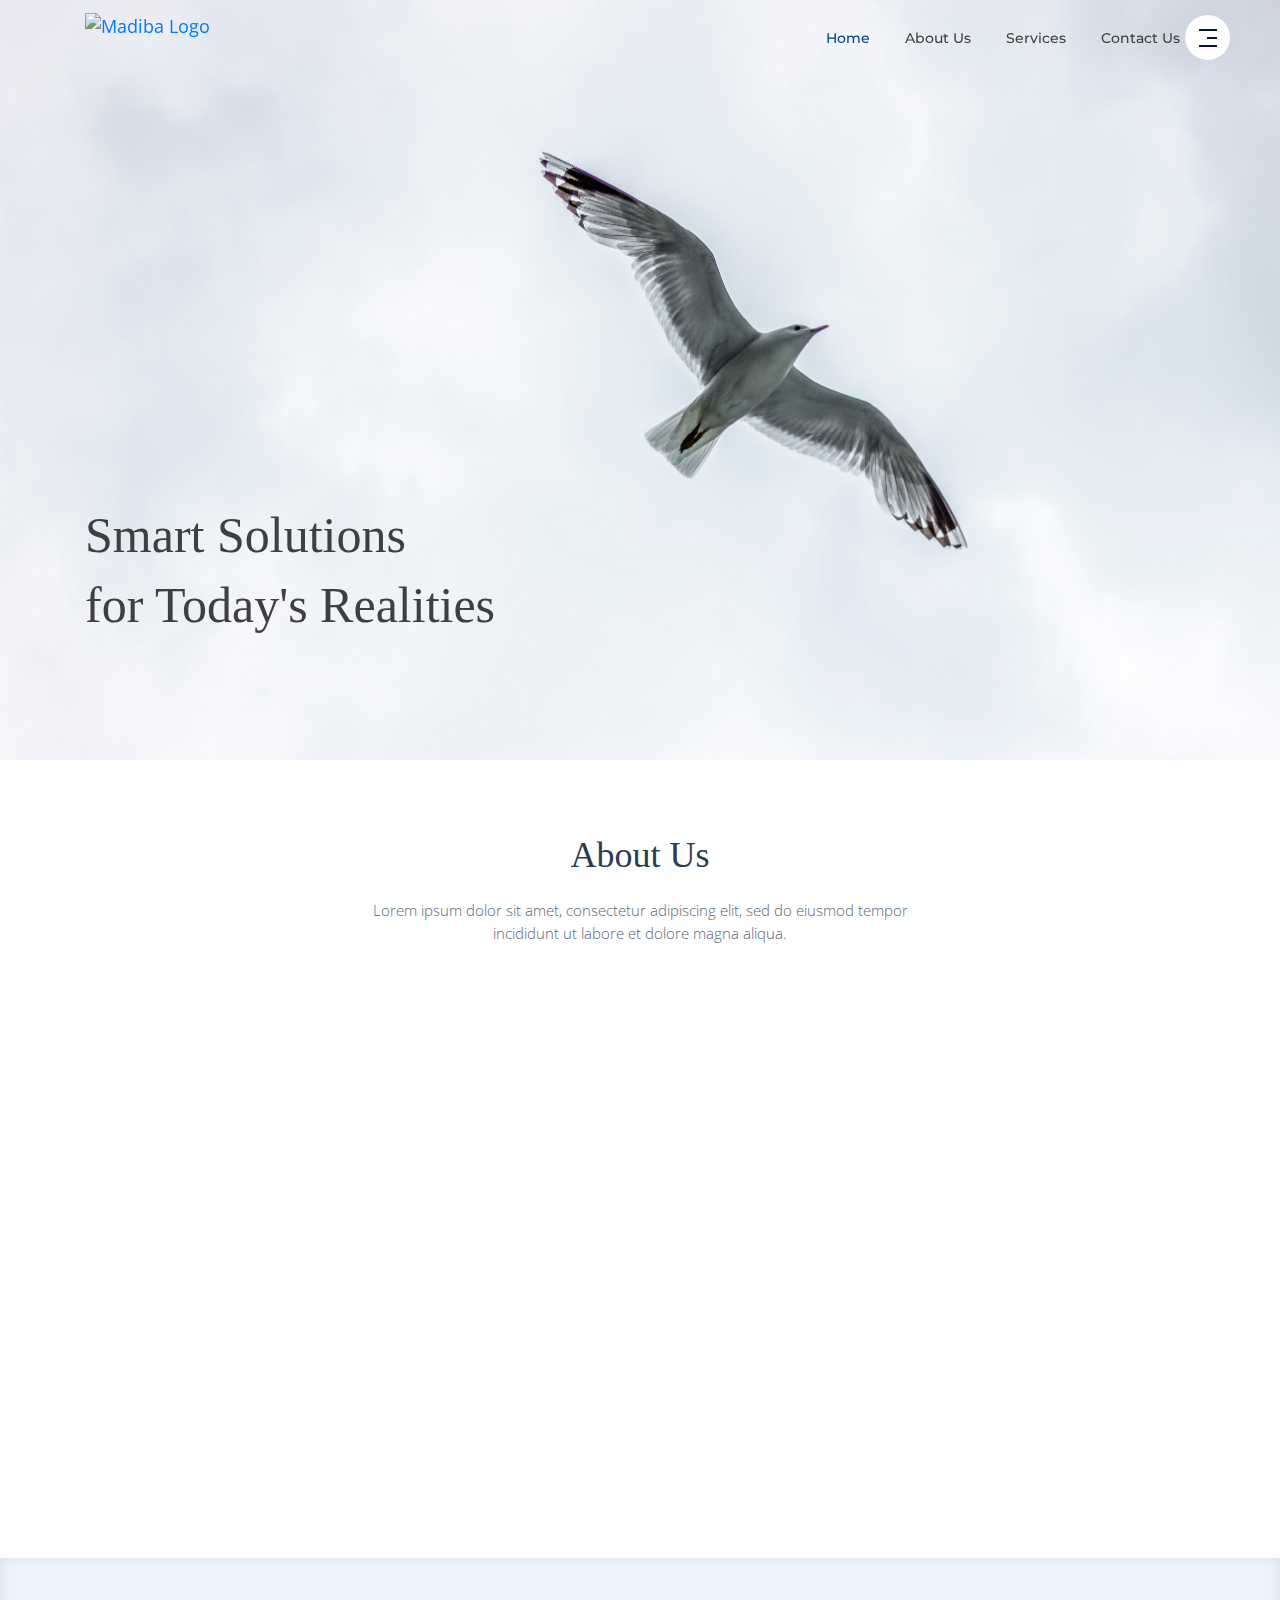
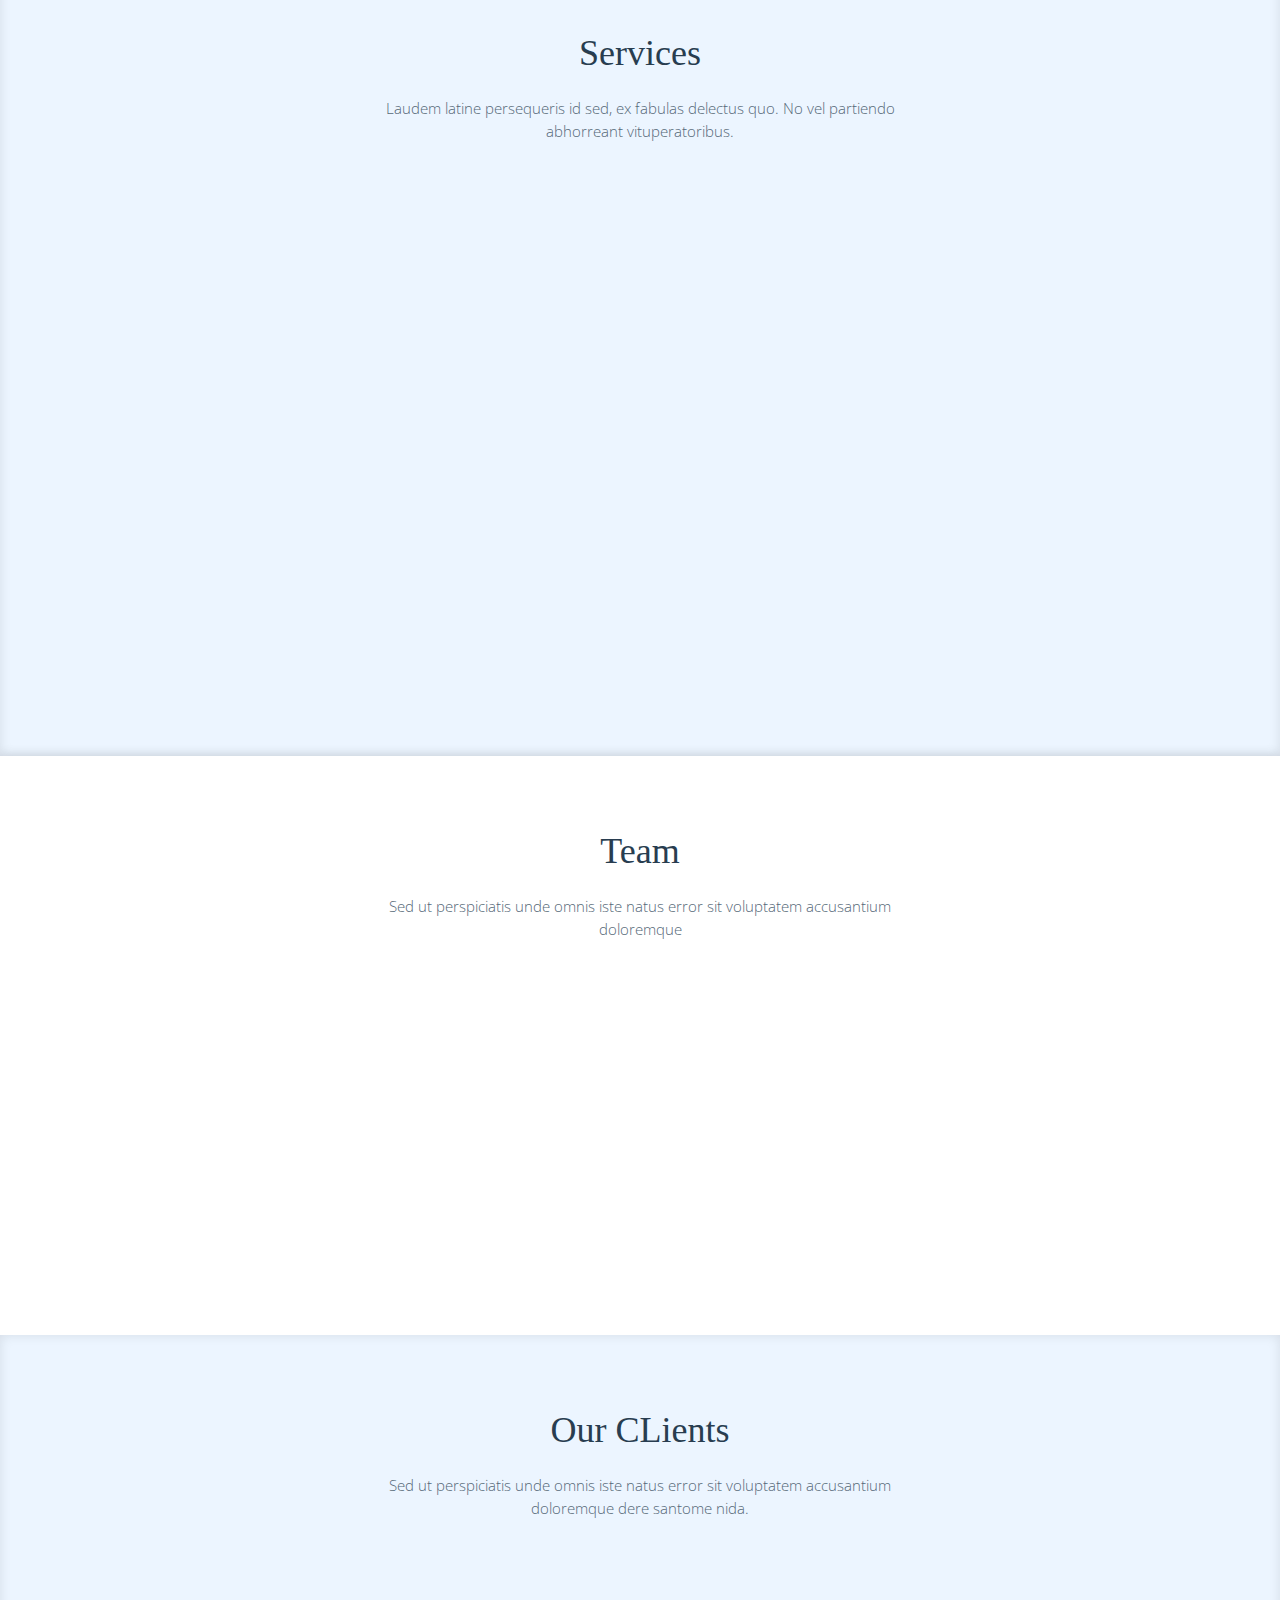
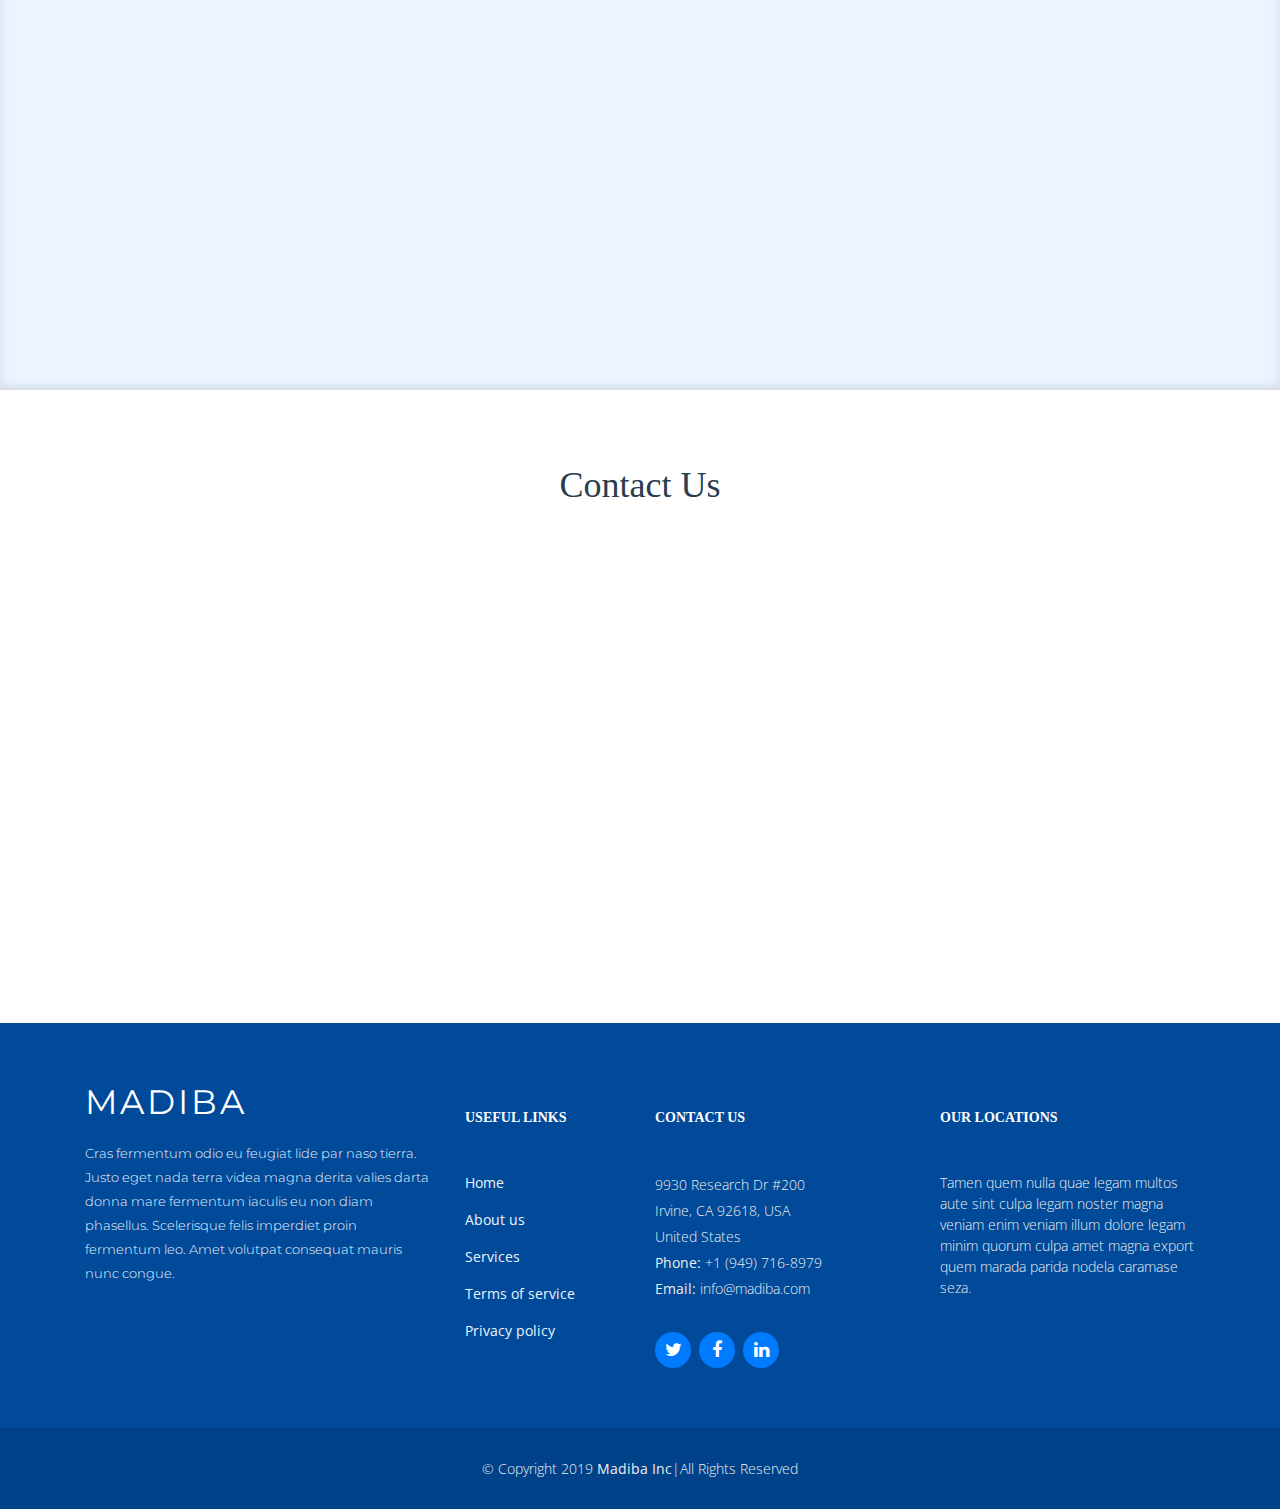
==== commit 5e02434f: "553 new" ====
--- a/index.html
+++ b/index.html
@@ -47,6 +47,7 @@
           <li class="active"><a href="#intro">Home</a></li>
           <li><a href="#about">About Us</a></li>
           <li><a href="#services">Services</a></li>
+           <li><a href="#contact">Contact Us</a></li>
         </ul>
       </nav>
       <!-- .main-nav -->
@@ -61,8 +62,9 @@
    <div class="menupop open">
      <span style="font-size: 18;font-weight: 800">X</span>
    </div>
+ </div>
       <div class="hiddenmenu">
-          <div class="side-menu">
+             <div class="side-menu" width="100%">
               <div class="explore">
                 <a href=" " title="Explore our Practices"> <h2 class="head-txt">Explore our Practices</h2>
                 <p class="sub-head hidden-sm hidden-xs">Stride with our proven capabilities over decades in finance, business intelligence and enterprise management solutions</p></a>
@@ -83,7 +85,6 @@
            <span class="un-line hidden-sm hidden-xs hidden-tab"></span>
         </a>
       </li><li class title="Insights"><a href="javascript:void(0)" title="Insights" class="Insights" target="_self">Services<span class="un-line hidden-sm hidden-xs hidden-tab"></span></a></li><li class title="Contact"><a href="javascript:void(0)" title="Contact" class="Contact" target="_self">Contact<span class="un-line hidden-sm hidden-xs hidden-tab"></span></a></li><li class="social-icons" title="Linked in"><a href=" " title="Linked in" class="" target="_blank"><svg width="16" height="16"><image xlink:href=" " src=" " width="16" height="16"></image></svg></a></li><li class="social-icons" title="Twitter"><a href="https://www.twitter.com/infosys" title="Twitter" class="" target="_self"><svg width="16" height="16"><image xlink:href=" " src=" " width="16" height="16"></image></svg></a></li><li class="social-icons" title="Facebook"><a href=" " title="Facebook" class="" target="_blank"><svg width="16" height="16"><image xlink:href=" " src=" " width="16" height="16"></image></svg></a></li><li class="social-icons" title="YouTube"><a href=" " title="YouTube" class="" target="_blank"><svg width="16" height="16"><image xlink:href=" " src=" " width="16" height="16"></image></svg></a></li></ul></div>
-    </div>
     </div>
    </header><!-- #header -->
 
